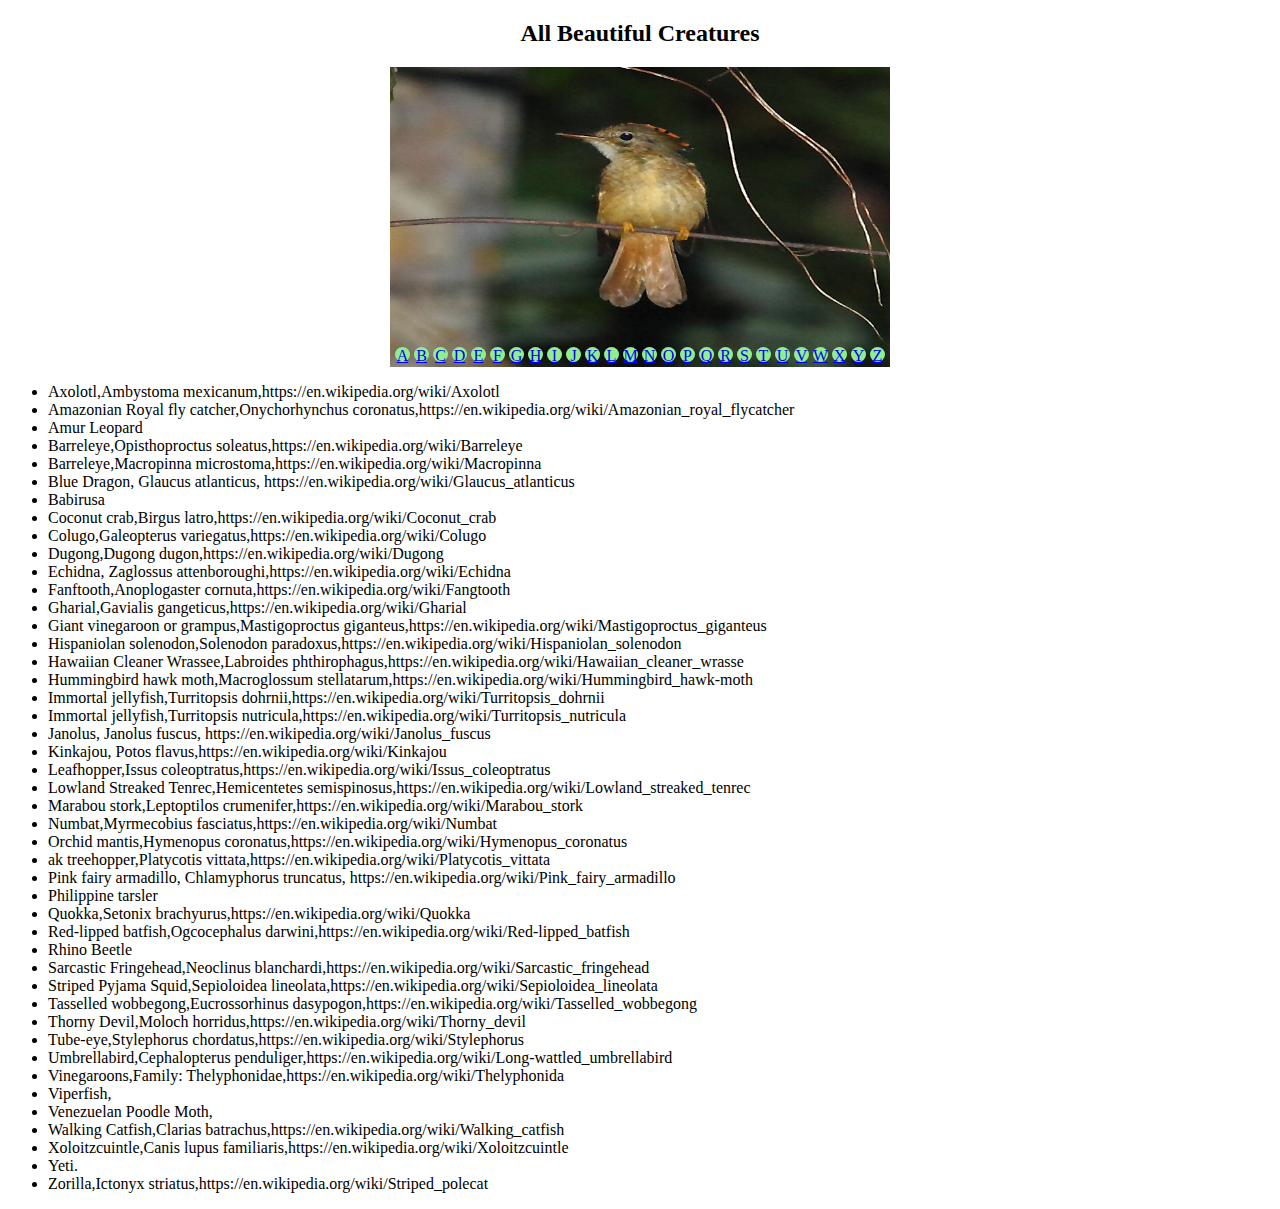
==== index.html @ 51bb32a3 "Intital kick of the can, my ABC Book." ====
<!DOCTYPE html>
<html>
  <head>
    <title>Slideshow Images</title>
    <style>
      
      .slider {
        width: 500px;
        height: 300px;
        background-color: yellow;
        margin-left: auto;
        margin-right: auto;
        margin-top: 0px;
        text-align: center;
        overflow: hidden;
      }
      .image-container {
        width: 13000px;
        background-color: pink;
        height: 300px;
        clear: both;
        position: relative;
        -webkit-transition: left 2s;
        -moz-transition: left 2s;
        -o-transition: left 2s;
        transition: left 2s;
      }
      .slide {
        float: left;
        margin: 0px;
        padding: 0px;
        position: relative;
      }
      h2 {text-align: center; }
      ul {text-align: left; }
      #slide-1:target ~ .image-container {left: 0px;}
      #slide-2:target ~ .image-container {left: -500px;}
      #slide-3:target ~ .image-container {left: -1000px;}
      #slide-4:target ~ .image-container {left: -1500px;}
      #slide-5:target ~ .image-container {left: -2000px;}
      #slide-6:target ~ .image-container {left: -2500px;}
      #slide-7:target ~ .image-container {left: -3000px;}
      #slide-8:target ~ .image-container {left: -3500px;}
      #slide-9:target ~ .image-container {left: -4000px;}
      #slide-10:target ~ .image-container {left: -4500px;}
      #slide-11:target ~ .image-container {left: -5000px;}
      #slide-12:target ~ .image-container {left: -5500px;}
      #slide-13:target ~ .image-container {left: -6000px;}
      #slide-14:target ~ .image-container {left: -6500px;}
      #slide-15:target ~ .image-container {left: -7000px;}
      #slide-16:target ~ .image-container {left: -7500px;}
      #slide-17:target ~ .image-container {left: -8000px;}
      #slide-18:target ~ .image-container {left: -8500px;}
      #slide-19:target ~ .image-container {left: -9000px;}
      #slide-20:target ~ .image-container {left: -9500px;}
      #slide-21:target ~ .image-container {left: -10000px;}
      #slide-22:target ~ .image-container {left: -10500px;}
      #slide-23:target ~ .image-container {left: -11000px;}
      #slide-24:target ~ .image-container {left: -11500px;}
      #slide-25:target ~ .image-container {left: -12000px;}
      #slide-26:target ~ .image-container {left: -12500px;}
      .buttons {
        position: relative;
        top: -20px;
      }
      .buttons a {
        display: inline-block;
        height: 15px;
        width: 15px;
        border-radius: 50px;
        background-color: lightgreen;
      }
    </style>
  </head>
  <body>
    <h2>All Beautiful Creatures</h2>
    <div class="slider">
      <span id="slide-1"></span>
      <span id="slide-2"></span>
      <span id="slide-3"></span>
      <span id="slide-4"></span>
      <span id="slide-5"></span>
      <span id="slide-6"></span>
      <span id="slide-7"></span>
      <span id="slide-8"></span>
      <span id="slide-7"></span>
      <span id="slide-8"></span>
      <span id="slide-9"></span>
      <span id="slide-10"></span>  
      <span id="slide-11"></span>  
      <span id="slide-12"></span>  
      <span id="slide-13"></span>  
      <span id="slide-14"></span>  
      <span id="slide-15"></span>  
      <span id="slide-16"></span>  
      <span id="slide-17"></span>  
      <span id="slide-18"></span>  
      <span id="slide-19"></span>  
      <span id="slide-20"></span>  
      <span id="slide-21"></span>  
      <span id="slide-22"></span>  
      <span id="slide-23"></span>  
      <span id="slide-24"></span>  
      <span id="slide-25"></span>  
      <span id="slide-26"></span>  
      <div class="image-container">
        <img src="./images/Amazonian_Royal_Flycatcher.jpeg" class="slide" width="500" height="300" />
        <img src="./images/barreleye-fish-pc-greenanswers.com_.gif" class="slide" width="500" height="300" />
        <img src="./images/Colugo.jpg" class="slide" width="500" height="300" />
        <img src="./images/Dugong_WW1221.jpg" class="slide" width="500" height="300" />
        <img src="./images/echidna-Short-beaked_echidna.jpg" class="slide" width="500" height="300" />
        <img src="./images/Fangtooth.Anoplogaster_cornuta.jpg" class="slide" width="500" height="300" />
        <img src="./images/Giant.Mastigoproctus_giganteus_0004_L.D..jpg" class="slide" width="500" height="300" />
        <img src="./images/Hummingbird_hawk_moth.jpg" class="slide" width="500" height="300" />
        <img src="./images/Immortal.Jellyfish.Turritopsis_dohrnii.jpg" class="slide" width="500" height="300" />
        <img src="./images/Janolus_capensis.jpg" class="slide" width="500" height="300" />
        <img src="./images/kinkajou.Potos_flavus_(22985770100).jpg" class="slide" width="500" height="300" />
        <img src="./images/Lowland_Streaked_Tenrec.jpg" class="slide" width="500" height="300" />
        <img src="./images/Macropinna_Microstoma.png" class="slide" width="500" height="300" />
        <img src="./images/Numbat.jpg" class="slide" width="500" height="300" />
        <img src="./images/OakTreehopper.-Platycotis_vittata.jpg" class="slide" width="500" height="300" />
        <img src="./images/PoleCat.Ictonyx_striatus.Italy.JPG" class="slide" width="500" height="300" />
        <img src="./images/quokka.jpg" class="slide" width="500" height="300" />
        <img src="./images/red-lipped-batfish.0.0.png" class="slide" width="500" height="300" />
        <img src="./images/sarcasticfringehead.png" class="slide" width="500" height="300" />
        <img src="./images/tasseled-wobbegong-shark-eucrossorhinus-dasypogon-yawning.jpg" class="slide" width="500" height="300" />
        <img src="./images/Umbrellabird.Cotingidae_-_Cephalopterus_penduliger.jpg" class="slide" width="500" height="300" />
        <img src="./images/vmoth.jpg" class="slide" width="500" height="300" />
        <img src="./images/WalkingCatfish.png" class="slide" width="500" height="300" />
        <img src="./images/Xolo.jpg" class="slide" width="500" height="300" />
        <img src="./images/Yeti.jpg" class="slide" width="500" height="300" />
        <img src="./images/Zorilla.jpg" class="slide" width="500" height="300" />
      </div>
      <div class="buttons">
        <a href="#slide-1">A</a>
        <a href="#slide-2">B</a>
        <a href="#slide-3">C</a>
        <a href="#slide-4">D</a>
        <a href="#slide-5">E</a>
        <a href="#slide-6">F</a>
        <a href="#slide-7">G</a>
        <a href="#slide-8">H</a>
        <a href="#slide-9">I</a>
        <a href="#slide-10">J</a>
        <a href="#slide-11">K</a>
        <a href="#slide-12">L</a>
        <a href="#slide-13">M</a>
        <a href="#slide-14">N</a>
        <a href="#slide-15">O</a>
        <a href="#slide-16">P</a>
        <a href="#slide-17">Q</a>
        <a href="#slide-18">R</a>
        <a href="#slide-19">S</a>
        <a href="#slide-20">T</a>
        <a href="#slide-21">U</a>
        <a href="#slide-22">V</a>
        <a href="#slide-23">W</a>
        <a href="#slide-24">X</a>
        <a href="#slide-25">Y</a>
        <a href="#slide-26">Z</a>
      </div>
    </div>
    <div class="list">
        <ul>
            <li>	Axolotl,Ambystoma mexicanum,https://en.wikipedia.org/wiki/Axolotl</li>
            <li>	Amazonian Royal fly catcher,Onychorhynchus coronatus,https://en.wikipedia.org/wiki/Amazonian_royal_flycatcher</li>
            <li>	Amur Leopard</li>
            <li>	Barreleye,Opisthoproctus soleatus,https://en.wikipedia.org/wiki/Barreleye</li>
            <li>	Barreleye,Macropinna microstoma,https://en.wikipedia.org/wiki/Macropinna</li>
            <li>	Blue Dragon, Glaucus atlanticus, https://en.wikipedia.org/wiki/Glaucus_atlanticus</li>
            <li>	Babirusa</li>
            <li>	Coconut crab,Birgus latro,https://en.wikipedia.org/wiki/Coconut_crab</li>
            <li>	Colugo,Galeopterus variegatus,https://en.wikipedia.org/wiki/Colugo</li>
            <li>	Dugong,Dugong dugon,https://en.wikipedia.org/wiki/Dugong</li>
            <li>	Echidna, Zaglossus attenboroughi,https://en.wikipedia.org/wiki/Echidna</li>
            <li>	Fanftooth,Anoplogaster cornuta,https://en.wikipedia.org/wiki/Fangtooth</li>
            <li>	Gharial,Gavialis gangeticus,https://en.wikipedia.org/wiki/Gharial</li>
            <li>	Giant vinegaroon or grampus,Mastigoproctus giganteus,https://en.wikipedia.org/wiki/Mastigoproctus_giganteus</li>
            <li>	Hispaniolan solenodon,Solenodon paradoxus,https://en.wikipedia.org/wiki/Hispaniolan_solenodon</li>
            <li>	Hawaiian Cleaner Wrassee,Labroides phthirophagus,https://en.wikipedia.org/wiki/Hawaiian_cleaner_wrasse</li>
            <li>	Hummingbird hawk moth,Macroglossum stellatarum,https://en.wikipedia.org/wiki/Hummingbird_hawk-moth</li>
            <li>	Immortal jellyfish,Turritopsis dohrnii,https://en.wikipedia.org/wiki/Turritopsis_dohrnii</li>
            <li>	Immortal jellyfish,Turritopsis nutricula,https://en.wikipedia.org/wiki/Turritopsis_nutricula</li>
            <li>	Janolus, Janolus fuscus, https://en.wikipedia.org/wiki/Janolus_fuscus</li>
            <li>	Kinkajou, Potos flavus,https://en.wikipedia.org/wiki/Kinkajou</li>
            <li>	Leafhopper,Issus coleoptratus,https://en.wikipedia.org/wiki/Issus_coleoptratus</li>
            <li>	Lowland Streaked Tenrec,Hemicentetes semispinosus,https://en.wikipedia.org/wiki/Lowland_streaked_tenrec</li>
            <li>	Marabou stork,Leptoptilos crumenifer,https://en.wikipedia.org/wiki/Marabou_stork</li>
            <li>	Numbat,Myrmecobius fasciatus,https://en.wikipedia.org/wiki/Numbat</li>
            <li>	Orchid mantis,Hymenopus coronatus,https://en.wikipedia.org/wiki/Hymenopus_coronatus</li>
            <li>	ak treehopper,Platycotis vittata,https://en.wikipedia.org/wiki/Platycotis_vittata</li>
            <li>	Pink fairy armadillo, Chlamyphorus truncatus, https://en.wikipedia.org/wiki/Pink_fairy_armadillo</li>
            <li>	Philippine tarsler</li>
            <li>	Quokka,Setonix brachyurus,https://en.wikipedia.org/wiki/Quokka</li>
            <li>	Red-lipped batfish,Ogcocephalus darwini,https://en.wikipedia.org/wiki/Red-lipped_batfish</li>
            <li>	Rhino Beetle</li>
            <li>	Sarcastic Fringehead,Neoclinus blanchardi,https://en.wikipedia.org/wiki/Sarcastic_fringehead</li>
            <li>	Striped Pyjama Squid,Sepioloidea lineolata,https://en.wikipedia.org/wiki/Sepioloidea_lineolata</li>
            <li>	Tasselled wobbegong,Eucrossorhinus dasypogon,https://en.wikipedia.org/wiki/Tasselled_wobbegong</li>
            <li>	Thorny Devil,Moloch horridus,https://en.wikipedia.org/wiki/Thorny_devil</li>
            <li>	Tube-eye,Stylephorus chordatus,https://en.wikipedia.org/wiki/Stylephorus</li>
            <li>	Umbrellabird,Cephalopterus penduliger,https://en.wikipedia.org/wiki/Long-wattled_umbrellabird</li>
            <li>	Vinegaroons,Family: Thelyphonidae,https://en.wikipedia.org/wiki/Thelyphonida</li>
            <li>	Viperfish,</li>
            <li>	Venezuelan Poodle Moth,</li>
            <li>	Walking Catfish,Clarias batrachus,https://en.wikipedia.org/wiki/Walking_catfish</li>
            <li>	Xoloitzcuintle,Canis lupus familiaris,https://en.wikipedia.org/wiki/Xoloitzcuintle</li>
            <li>	Yeti.	</li>
            <li>	Zorilla,Ictonyx striatus,https://en.wikipedia.org/wiki/Striped_polecat </li>          
        </ul>

    </div>
  </body>
</html>
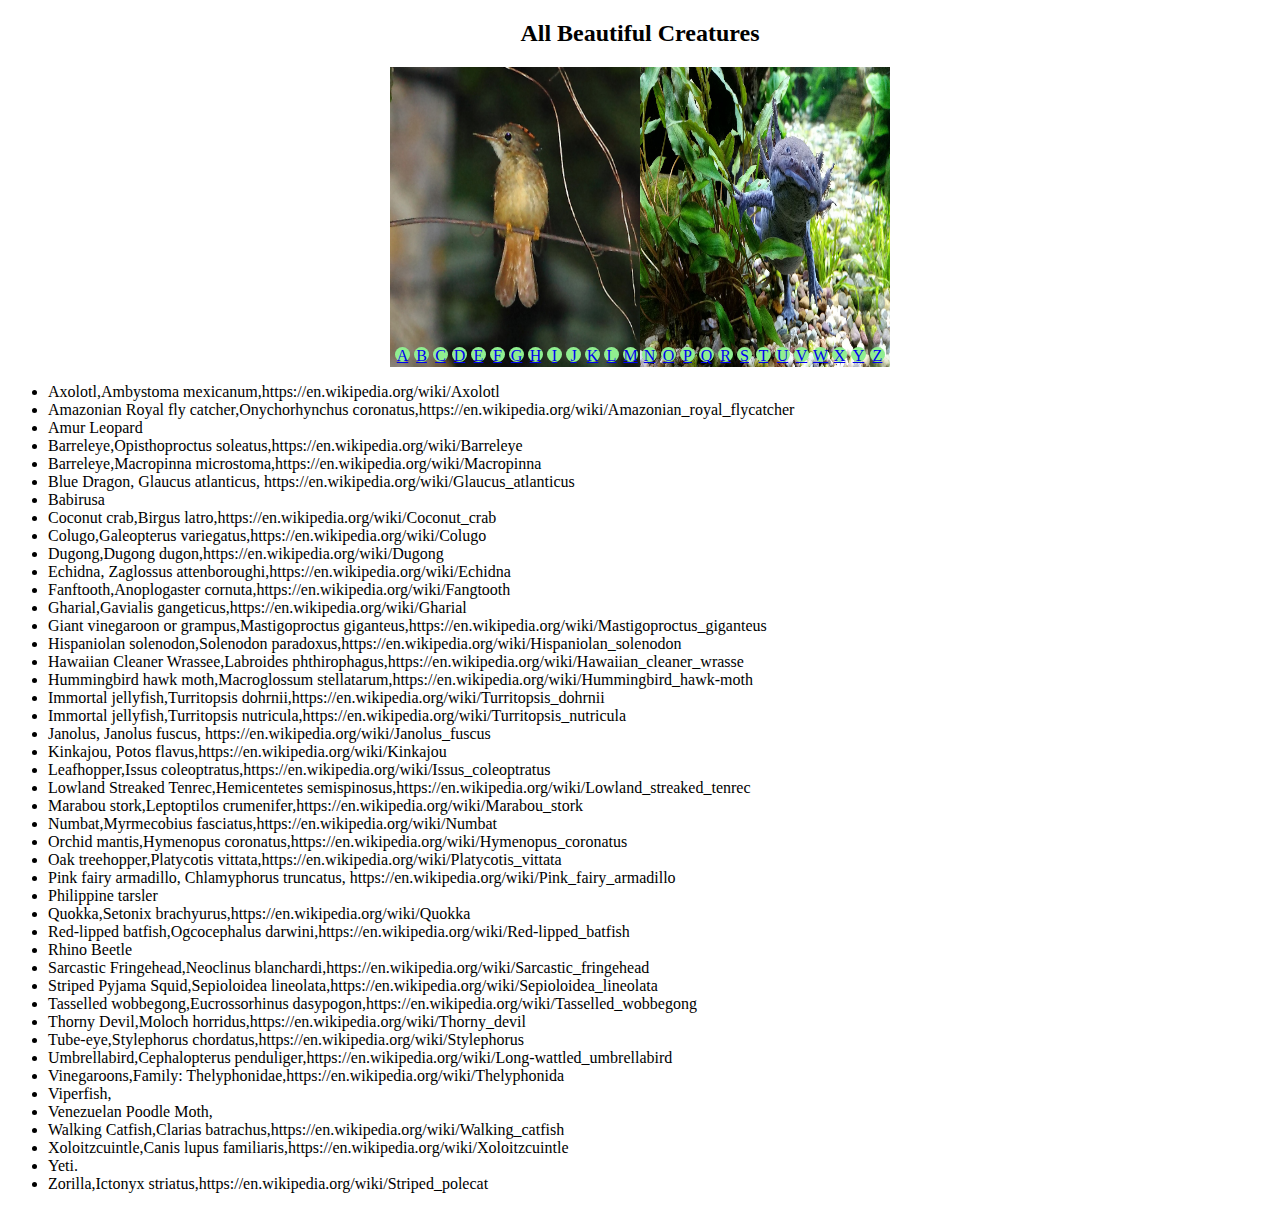
==== commit 6708e3e4: "Added more animal images." ====
--- a/index.html
+++ b/index.html
@@ -34,6 +34,7 @@
       h2 {text-align: center; }
       ul {text-align: left; }
       #slide-1:target ~ .image-container {left: 0px;}
+      #slide-1a:target ~ .image-container {left: 250px;}
       #slide-2:target ~ .image-container {left: -500px;}
       #slide-3:target ~ .image-container {left: -1000px;}
       #slide-4:target ~ .image-container {left: -1500px;}
@@ -76,6 +77,7 @@
     <h2>All Beautiful Creatures</h2>
     <div class="slider">
       <span id="slide-1"></span>
+      <!-- <span id="slide-1a"></span> -->
       <span id="slide-2"></span>
       <span id="slide-3"></span>
       <span id="slide-4"></span>
@@ -104,9 +106,12 @@
       <span id="slide-25"></span>  
       <span id="slide-26"></span>  
       <div class="image-container">
-        <img src="./images/Amazonian_Royal_Flycatcher.jpeg" class="slide" width="500" height="300" />
-        <img src="./images/barreleye-fish-pc-greenanswers.com_.gif" class="slide" width="500" height="300" />
-        <img src="./images/Colugo.jpg" class="slide" width="500" height="300" />
+        <img src="./images/Amazonian_Royal_Flycatcher.jpeg" class="slide" width="250" height="300" />
+        <img src="./images/Axolotl.jpg" class="slide" width="250" height="300" />
+        <img src="./images/barreleye-fish-pc-greenanswers.com_.gif" class="slide" width="250" height="300" />
+        <img src="./images/blue-dragon--glaucus-atlanticus.png" class="slide" width="250" height="300" />
+        <img src="./images/Colugo.jpg" class="slide" width="250" height="300" />
+        <img src="./images/coconut-crab.jpg" class="slide" width="250" height="300" />
         <img src="./images/Dugong_WW1221.jpg" class="slide" width="500" height="300" />
         <img src="./images/echidna-Short-beaked_echidna.jpg" class="slide" width="500" height="300" />
         <img src="./images/Fangtooth.Anoplogaster_cornuta.jpg" class="slide" width="500" height="300" />
@@ -119,7 +124,8 @@
         <img src="./images/Macropinna_Microstoma.png" class="slide" width="500" height="300" />
         <img src="./images/Numbat.jpg" class="slide" width="500" height="300" />
         <img src="./images/OakTreehopper.-Platycotis_vittata.jpg" class="slide" width="500" height="300" />
-        <img src="./images/PoleCat.Ictonyx_striatus.Italy.JPG" class="slide" width="500" height="300" />
+        <img src="./images/Pink_Fairy_Armadillo_(Chlamyphorus_truncatus).jpg" class="slide" width="250" height="300" />
+        <img src="./images/PoleCat.Ictonyx_striatus.Italy.JPG" class="slide" width="250" height="300" />
         <img src="./images/quokka.jpg" class="slide" width="500" height="300" />
         <img src="./images/red-lipped-batfish.0.0.png" class="slide" width="500" height="300" />
         <img src="./images/sarcasticfringehead.png" class="slide" width="500" height="300" />
@@ -188,7 +194,7 @@
             <li>	Marabou stork,Leptoptilos crumenifer,https://en.wikipedia.org/wiki/Marabou_stork</li>
             <li>	Numbat,Myrmecobius fasciatus,https://en.wikipedia.org/wiki/Numbat</li>
             <li>	Orchid mantis,Hymenopus coronatus,https://en.wikipedia.org/wiki/Hymenopus_coronatus</li>
-            <li>	ak treehopper,Platycotis vittata,https://en.wikipedia.org/wiki/Platycotis_vittata</li>
+            <li>	Oak treehopper,Platycotis vittata,https://en.wikipedia.org/wiki/Platycotis_vittata</li>
             <li>	Pink fairy armadillo, Chlamyphorus truncatus, https://en.wikipedia.org/wiki/Pink_fairy_armadillo</li>
             <li>	Philippine tarsler</li>
             <li>	Quokka,Setonix brachyurus,https://en.wikipedia.org/wiki/Quokka</li>
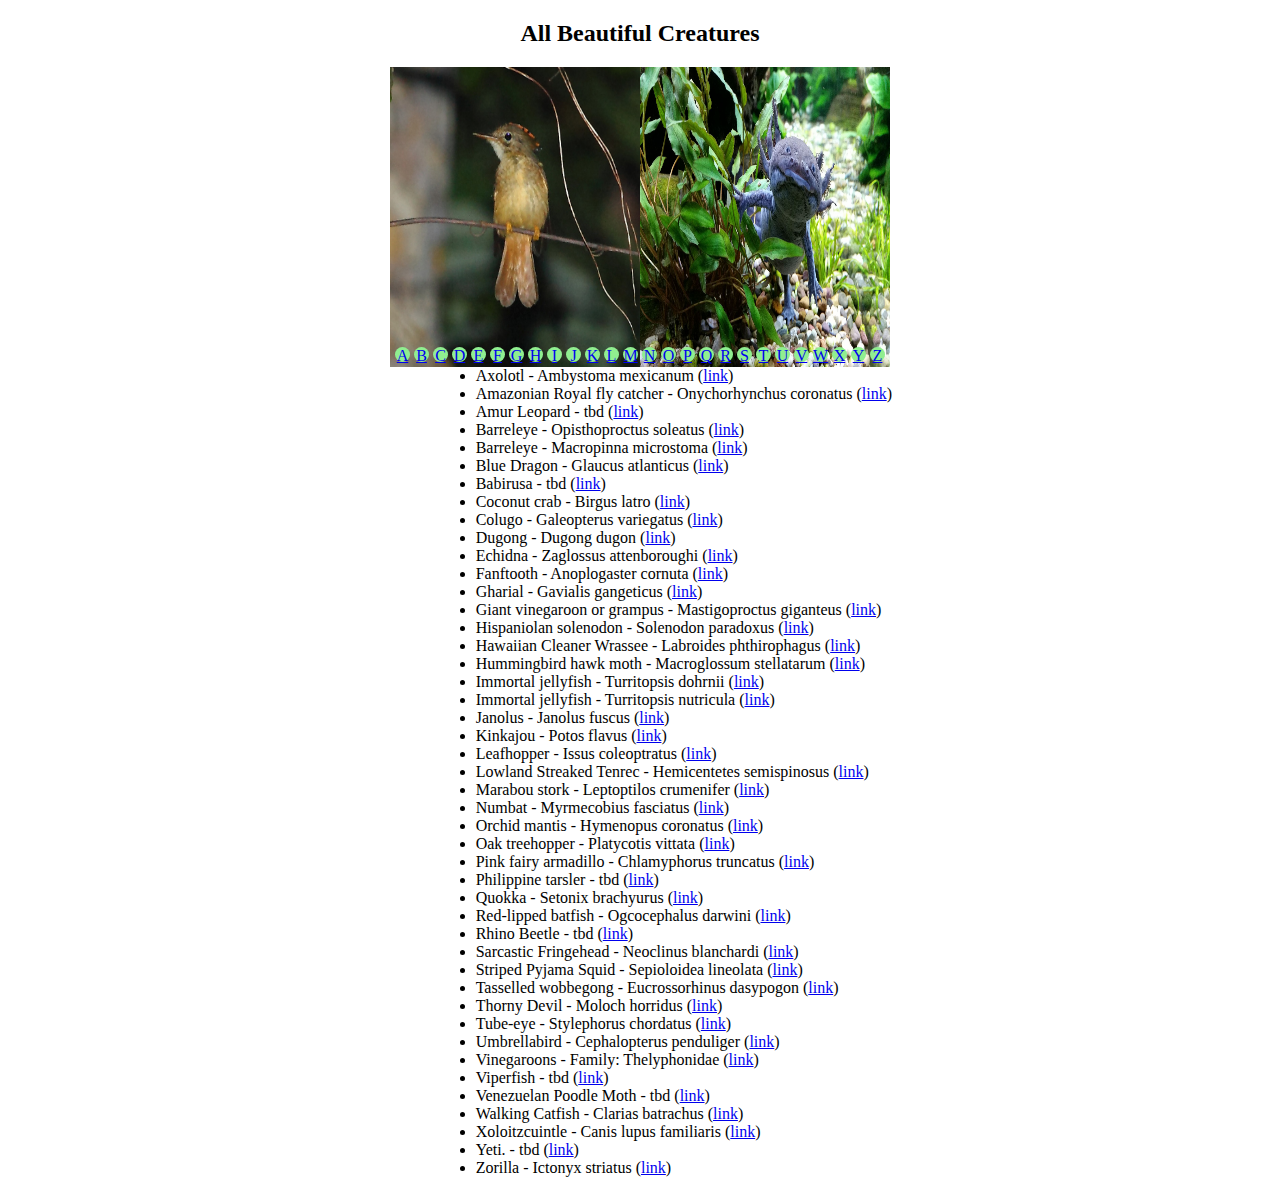
==== commit 8d7d9b2c: "Changed styling a bit." ====
--- a/index.html
+++ b/index.html
@@ -2,82 +2,12 @@
 <html>
   <head>
     <title>Slideshow Images</title>
-    <style>
-      
-      .slider {
-        width: 500px;
-        height: 300px;
-        background-color: yellow;
-        margin-left: auto;
-        margin-right: auto;
-        margin-top: 0px;
-        text-align: center;
-        overflow: hidden;
-      }
-      .image-container {
-        width: 13000px;
-        background-color: pink;
-        height: 300px;
-        clear: both;
-        position: relative;
-        -webkit-transition: left 2s;
-        -moz-transition: left 2s;
-        -o-transition: left 2s;
-        transition: left 2s;
-      }
-      .slide {
-        float: left;
-        margin: 0px;
-        padding: 0px;
-        position: relative;
-      }
-      h2 {text-align: center; }
-      ul {text-align: left; }
-      #slide-1:target ~ .image-container {left: 0px;}
-      #slide-1a:target ~ .image-container {left: 250px;}
-      #slide-2:target ~ .image-container {left: -500px;}
-      #slide-3:target ~ .image-container {left: -1000px;}
-      #slide-4:target ~ .image-container {left: -1500px;}
-      #slide-5:target ~ .image-container {left: -2000px;}
-      #slide-6:target ~ .image-container {left: -2500px;}
-      #slide-7:target ~ .image-container {left: -3000px;}
-      #slide-8:target ~ .image-container {left: -3500px;}
-      #slide-9:target ~ .image-container {left: -4000px;}
-      #slide-10:target ~ .image-container {left: -4500px;}
-      #slide-11:target ~ .image-container {left: -5000px;}
-      #slide-12:target ~ .image-container {left: -5500px;}
-      #slide-13:target ~ .image-container {left: -6000px;}
-      #slide-14:target ~ .image-container {left: -6500px;}
-      #slide-15:target ~ .image-container {left: -7000px;}
-      #slide-16:target ~ .image-container {left: -7500px;}
-      #slide-17:target ~ .image-container {left: -8000px;}
-      #slide-18:target ~ .image-container {left: -8500px;}
-      #slide-19:target ~ .image-container {left: -9000px;}
-      #slide-20:target ~ .image-container {left: -9500px;}
-      #slide-21:target ~ .image-container {left: -10000px;}
-      #slide-22:target ~ .image-container {left: -10500px;}
-      #slide-23:target ~ .image-container {left: -11000px;}
-      #slide-24:target ~ .image-container {left: -11500px;}
-      #slide-25:target ~ .image-container {left: -12000px;}
-      #slide-26:target ~ .image-container {left: -12500px;}
-      .buttons {
-        position: relative;
-        top: -20px;
-      }
-      .buttons a {
-        display: inline-block;
-        height: 15px;
-        width: 15px;
-        border-radius: 50px;
-        background-color: lightgreen;
-      }
-    </style>
+    <link rel="stylesheet" type="text/css" href="styles.css" />
   </head>
   <body>
     <h2>All Beautiful Creatures</h2>
     <div class="slider">
       <span id="slide-1"></span>
-      <!-- <span id="slide-1a"></span> -->
       <span id="slide-2"></span>
       <span id="slide-3"></span>
       <span id="slide-4"></span>
@@ -166,55 +96,56 @@
         <a href="#slide-26">Z</a>
       </div>
     </div>
-    <div class="list">
-        <ul>
-            <li>	Axolotl,Ambystoma mexicanum,https://en.wikipedia.org/wiki/Axolotl</li>
-            <li>	Amazonian Royal fly catcher,Onychorhynchus coronatus,https://en.wikipedia.org/wiki/Amazonian_royal_flycatcher</li>
-            <li>	Amur Leopard</li>
-            <li>	Barreleye,Opisthoproctus soleatus,https://en.wikipedia.org/wiki/Barreleye</li>
-            <li>	Barreleye,Macropinna microstoma,https://en.wikipedia.org/wiki/Macropinna</li>
-            <li>	Blue Dragon, Glaucus atlanticus, https://en.wikipedia.org/wiki/Glaucus_atlanticus</li>
-            <li>	Babirusa</li>
-            <li>	Coconut crab,Birgus latro,https://en.wikipedia.org/wiki/Coconut_crab</li>
-            <li>	Colugo,Galeopterus variegatus,https://en.wikipedia.org/wiki/Colugo</li>
-            <li>	Dugong,Dugong dugon,https://en.wikipedia.org/wiki/Dugong</li>
-            <li>	Echidna, Zaglossus attenboroughi,https://en.wikipedia.org/wiki/Echidna</li>
-            <li>	Fanftooth,Anoplogaster cornuta,https://en.wikipedia.org/wiki/Fangtooth</li>
-            <li>	Gharial,Gavialis gangeticus,https://en.wikipedia.org/wiki/Gharial</li>
-            <li>	Giant vinegaroon or grampus,Mastigoproctus giganteus,https://en.wikipedia.org/wiki/Mastigoproctus_giganteus</li>
-            <li>	Hispaniolan solenodon,Solenodon paradoxus,https://en.wikipedia.org/wiki/Hispaniolan_solenodon</li>
-            <li>	Hawaiian Cleaner Wrassee,Labroides phthirophagus,https://en.wikipedia.org/wiki/Hawaiian_cleaner_wrasse</li>
-            <li>	Hummingbird hawk moth,Macroglossum stellatarum,https://en.wikipedia.org/wiki/Hummingbird_hawk-moth</li>
-            <li>	Immortal jellyfish,Turritopsis dohrnii,https://en.wikipedia.org/wiki/Turritopsis_dohrnii</li>
-            <li>	Immortal jellyfish,Turritopsis nutricula,https://en.wikipedia.org/wiki/Turritopsis_nutricula</li>
-            <li>	Janolus, Janolus fuscus, https://en.wikipedia.org/wiki/Janolus_fuscus</li>
-            <li>	Kinkajou, Potos flavus,https://en.wikipedia.org/wiki/Kinkajou</li>
-            <li>	Leafhopper,Issus coleoptratus,https://en.wikipedia.org/wiki/Issus_coleoptratus</li>
-            <li>	Lowland Streaked Tenrec,Hemicentetes semispinosus,https://en.wikipedia.org/wiki/Lowland_streaked_tenrec</li>
-            <li>	Marabou stork,Leptoptilos crumenifer,https://en.wikipedia.org/wiki/Marabou_stork</li>
-            <li>	Numbat,Myrmecobius fasciatus,https://en.wikipedia.org/wiki/Numbat</li>
-            <li>	Orchid mantis,Hymenopus coronatus,https://en.wikipedia.org/wiki/Hymenopus_coronatus</li>
-            <li>	Oak treehopper,Platycotis vittata,https://en.wikipedia.org/wiki/Platycotis_vittata</li>
-            <li>	Pink fairy armadillo, Chlamyphorus truncatus, https://en.wikipedia.org/wiki/Pink_fairy_armadillo</li>
-            <li>	Philippine tarsler</li>
-            <li>	Quokka,Setonix brachyurus,https://en.wikipedia.org/wiki/Quokka</li>
-            <li>	Red-lipped batfish,Ogcocephalus darwini,https://en.wikipedia.org/wiki/Red-lipped_batfish</li>
-            <li>	Rhino Beetle</li>
-            <li>	Sarcastic Fringehead,Neoclinus blanchardi,https://en.wikipedia.org/wiki/Sarcastic_fringehead</li>
-            <li>	Striped Pyjama Squid,Sepioloidea lineolata,https://en.wikipedia.org/wiki/Sepioloidea_lineolata</li>
-            <li>	Tasselled wobbegong,Eucrossorhinus dasypogon,https://en.wikipedia.org/wiki/Tasselled_wobbegong</li>
-            <li>	Thorny Devil,Moloch horridus,https://en.wikipedia.org/wiki/Thorny_devil</li>
-            <li>	Tube-eye,Stylephorus chordatus,https://en.wikipedia.org/wiki/Stylephorus</li>
-            <li>	Umbrellabird,Cephalopterus penduliger,https://en.wikipedia.org/wiki/Long-wattled_umbrellabird</li>
-            <li>	Vinegaroons,Family: Thelyphonidae,https://en.wikipedia.org/wiki/Thelyphonida</li>
-            <li>	Viperfish,</li>
-            <li>	Venezuelan Poodle Moth,</li>
-            <li>	Walking Catfish,Clarias batrachus,https://en.wikipedia.org/wiki/Walking_catfish</li>
-            <li>	Xoloitzcuintle,Canis lupus familiaris,https://en.wikipedia.org/wiki/Xoloitzcuintle</li>
-            <li>	Yeti.	</li>
-            <li>	Zorilla,Ictonyx striatus,https://en.wikipedia.org/wiki/Striped_polecat </li>          
-        </ul>
-
-    </div>
+    <div class="row">
+        <div id="columnLeft"> </div>
+        <div id="columnMiddle">
+            <li>Axolotl - Ambystoma mexicanum (<a href="https://en.wikipedia.org/wiki/Axolotl">link</a>)</li>
+            <li>Amazonian Royal fly catcher - Onychorhynchus coronatus (<a href="https://en.wikipedia.org/wiki/Amazonian_royal_flycatcher">link</a>)</li>
+            <li>Amur Leopard - tbd (<a href="#">link</a>)</li>
+            <li>Barreleye - Opisthoproctus soleatus (<a href="https://en.wikipedia.org/wiki/Barreleye">link</a>)</li>
+            <li>Barreleye - Macropinna microstoma (<a href="https://en.wikipedia.org/wiki/Macropinna">link</a>)</li>
+            <li>Blue Dragon -  Glaucus atlanticus (<a href=" https://en.wikipedia.org/wiki/Glaucus_atlanticus">link</a>)</li>
+            <li>Babirusa - tbd (<a href="#">link</a>)</li>
+            <li>Coconut crab - Birgus latro (<a href="https://en.wikipedia.org/wiki/Coconut_crab">link</a>)</li>
+            <li>Colugo - Galeopterus variegatus (<a href="https://en.wikipedia.org/wiki/Colugo">link</a>)</li>
+            <li>Dugong - Dugong dugon (<a href="https://en.wikipedia.org/wiki/Dugong">link</a>)</li>
+            <li>Echidna - Zaglossus attenboroughi (<a href="https://en.wikipedia.org/wiki/Echidna">link</a>)</li>
+            <li>Fanftooth - Anoplogaster cornuta (<a href="https://en.wikipedia.org/wiki/Fangtooth">link</a>)</li>
+            <li>Gharial - Gavialis gangeticus (<a href="https://en.wikipedia.org/wiki/Gharial">link</a>)</li>
+            <li>Giant vinegaroon or grampus - Mastigoproctus giganteus (<a href="https://en.wikipedia.org/wiki/Mastigoproctus_giganteus">link</a>)</li>
+            <li>Hispaniolan solenodon - Solenodon paradoxus (<a href="https://en.wikipedia.org/wiki/Hispaniolan_solenodon">link</a>)</li>
+            <li>Hawaiian Cleaner Wrassee - Labroides phthirophagus (<a href="https://en.wikipedia.org/wiki/Hawaiian_cleaner_wrasse">link</a>)</li>
+            <li>Hummingbird hawk moth - Macroglossum stellatarum (<a href="https://en.wikipedia.org/wiki/Hummingbird_hawk-moth">link</a>)</li>
+            <li>Immortal jellyfish - Turritopsis dohrnii (<a href="https://en.wikipedia.org/wiki/Turritopsis_dohrnii">link</a>)</li>
+            <li>Immortal jellyfish - Turritopsis nutricula (<a href="https://en.wikipedia.org/wiki/Turritopsis_nutricula">link</a>)</li>
+            <li>Janolus -  Janolus fuscus (<a href="https://en.wikipedia.org/wiki/Janolus_fuscus">link</a>)</li>
+            <li>Kinkajou -  Potos flavus (<a href="https://en.wikipedia.org/wiki/Kinkajou">link</a>)</li>
+            <li>Leafhopper - Issus coleoptratus (<a href="https://en.wikipedia.org/wiki/Issus_coleoptratus">link</a>)</li>
+            <li>Lowland Streaked Tenrec - Hemicentetes semispinosus (<a href="https://en.wikipedia.org/wiki/Lowland_streaked_tenrec">link</a>)</li>
+            <li>Marabou stork - Leptoptilos crumenifer (<a href="https://en.wikipedia.org/wiki/Marabou_stork">link</a>)</li>
+            <li>Numbat - Myrmecobius fasciatus (<a href="https://en.wikipedia.org/wiki/Numbat">link</a>)</li>
+            <li>Orchid mantis - Hymenopus coronatus (<a href="https://en.wikipedia.org/wiki/Hymenopus_coronatus">link</a>)</li>
+            <li>Oak treehopper - Platycotis vittata (<a href="https://en.wikipedia.org/wiki/Platycotis_vittata">link</a>)</li>
+            <li>Pink fairy armadillo - Chlamyphorus truncatus (<a href="https://en.wikipedia.org/wiki/Pink_fairy_armadillo">link</a>)</li>
+            <li>Philippine tarsler - tbd (<a href="#">link</a>)</li>
+            <li>Quokka - Setonix brachyurus (<a href="https://en.wikipedia.org/wiki/Quokka">link</a>)</li>
+            <li>Red-lipped batfish - Ogcocephalus darwini (<a href="https://en.wikipedia.org/wiki/Red-lipped_batfish">link</a>)</li>
+            <li>Rhino Beetle - tbd (<a href="#">link</a>)</li>
+            <li>Sarcastic Fringehead - Neoclinus blanchardi (<a href="https://en.wikipedia.org/wiki/Sarcastic_fringehead">link</a>)</li>
+            <li>Striped Pyjama Squid - Sepioloidea lineolata (<a href="https://en.wikipedia.org/wiki/Sepioloidea_lineolata">link</a>)</li>
+            <li>Tasselled wobbegong - Eucrossorhinus dasypogon (<a href="https://en.wikipedia.org/wiki/Tasselled_wobbegong">link</a>)</li>
+            <li>Thorny Devil - Moloch horridus (<a href="https://en.wikipedia.org/wiki/Thorny_devil">link</a>)</li>
+            <li>Tube-eye - Stylephorus chordatus (<a href="https://en.wikipedia.org/wiki/Stylephorus">link</a>)</li>
+            <li>Umbrellabird - Cephalopterus penduliger (<a href="https://en.wikipedia.org/wiki/Long-wattled_umbrellabird">link</a>)</li>
+            <li>Vinegaroons - Family: Thelyphonidae (<a href="https://en.wikipedia.org/wiki/Thelyphonida">link</a>)</li>
+            <li>Viperfish - tbd (<a href="#">link</a>)</li>
+            <li>Venezuelan Poodle Moth - tbd (<a href="#">link</a>)</li>
+            <li>Walking Catfish - Clarias batrachus (<a href="https://en.wikipedia.org/wiki/Walking_catfish">link</a>)</li>
+            <li>Xoloitzcuintle - Canis lupus familiaris (<a href="https://en.wikipedia.org/wiki/Xoloitzcuintle">link</a>)</li>
+            <li>Yeti. - tbd (<a href="#">link</a>)</li>
+            <li>Zorilla - Ictonyx striatus (<a href="https://en.wikipedia.org/wiki/Striped_polecat </br>     ">link</a>)</li>
+        </div>
+        <div id="columnRight"> </div>
+      </div>
   </body>
 </html>--- a/styles.css
+++ b/styles.css
@@ -0,0 +1,101 @@
+/*  styles */
+h2 {text-align: center; }
+ul {text-align: left; }
+.column {
+    float: left;
+    width: 33.33%;
+}
+
+
+#columnLeft {
+    width: 37%;
+    float:left;
+    background: white;
+    padding-bottom: 1em;
+    text-align: justify;
+}
+#columnMiddle {
+    width:50%;
+    float:left;
+    background: white;
+    padding-bottom: 1em;
+}
+#columnRight {
+    width: 13%;
+    float: left;
+    background: white;
+    padding-bottom: 1em;
+}
+
+.list {
+
+}
+
+.slider {
+    width: 500px;
+    height: 300px;
+    background-color: yellow;
+    margin-left: auto;
+    margin-right: auto;
+    margin-top: 0px;
+    text-align: center;
+    overflow: hidden;
+}
+.image-container {
+    width: 13000px;
+    background-color: pink;
+    height: 300px;
+    clear: both;
+    position: relative;
+    -webkit-transition: left 2s;
+    -moz-transition: left 2s;
+    -o-transition: left 2s;
+    transition: left 2s;
+}
+.slide {
+    float: left;
+    margin: 0px;
+    padding: 0px;
+    position: relative;
+}
+.buttons {
+    position: relative;
+    top: -20px;
+}
+.buttons a {
+    display: inline-block;
+    height: 15px;
+    width: 15px;
+    border-radius: 50px;
+    background-color: lightgreen;
+}
+
+#slide-1:target ~ .image-container {left: 0px;}
+#slide-1a:target ~ .image-container {left: 250px;}
+#slide-2:target ~ .image-container {left: -500px;}
+#slide-3:target ~ .image-container {left: -1000px;}
+#slide-4:target ~ .image-container {left: -1500px;}
+#slide-5:target ~ .image-container {left: -2000px;}
+#slide-6:target ~ .image-container {left: -2500px;}
+#slide-7:target ~ .image-container {left: -3000px;}
+#slide-8:target ~ .image-container {left: -3500px;}
+#slide-9:target ~ .image-container {left: -4000px;}
+#slide-10:target ~ .image-container {left: -4500px;}
+#slide-11:target ~ .image-container {left: -5000px;}
+#slide-12:target ~ .image-container {left: -5500px;}
+#slide-13:target ~ .image-container {left: -6000px;}
+#slide-14:target ~ .image-container {left: -6500px;}
+#slide-15:target ~ .image-container {left: -7000px;}
+#slide-16:target ~ .image-container {left: -7500px;}
+#slide-17:target ~ .image-container {left: -8000px;}
+#slide-18:target ~ .image-container {left: -8500px;}
+#slide-19:target ~ .image-container {left: -9000px;}
+#slide-20:target ~ .image-container {left: -9500px;}
+#slide-21:target ~ .image-container {left: -10000px;}
+#slide-22:target ~ .image-container {left: -10500px;}
+#slide-23:target ~ .image-container {left: -11000px;}
+#slide-24:target ~ .image-container {left: -11500px;}
+#slide-25:target ~ .image-container {left: -12000px;}
+#slide-26:target ~ .image-container {left: -12500px;}
+
+
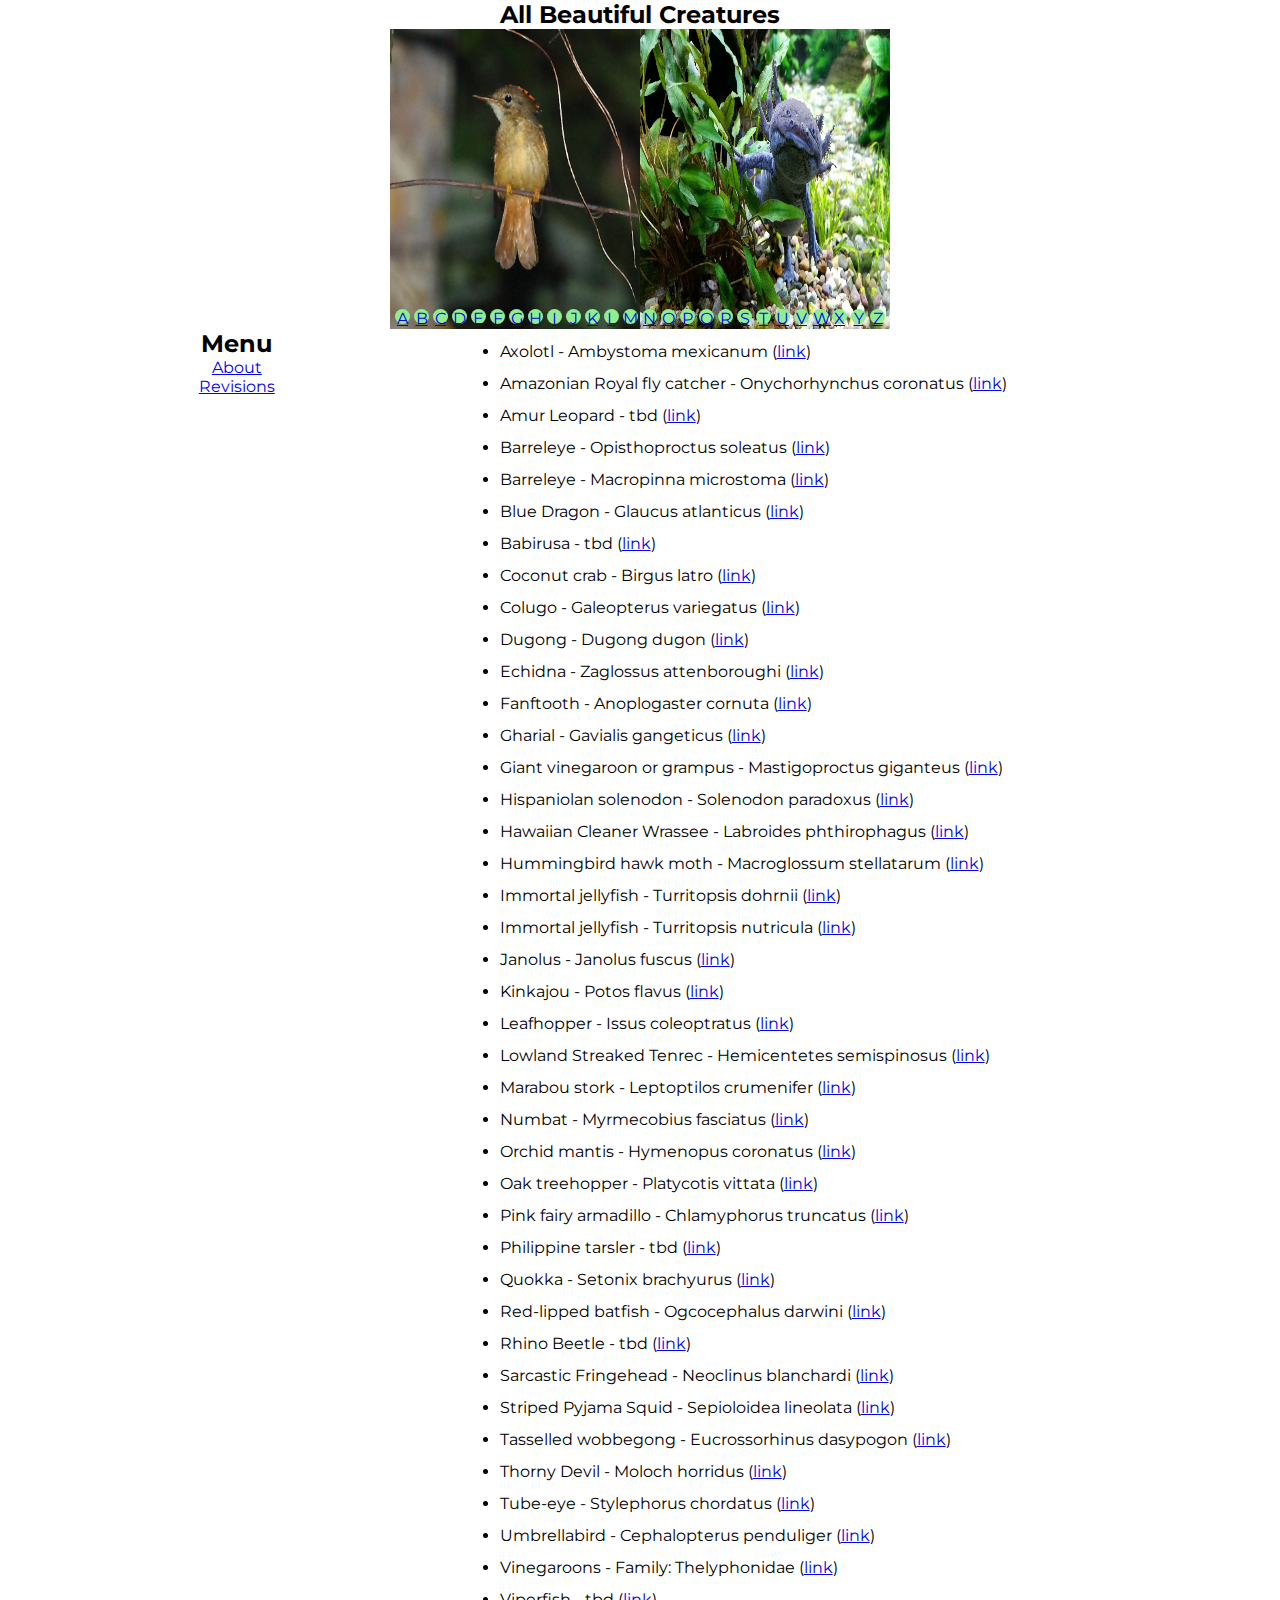
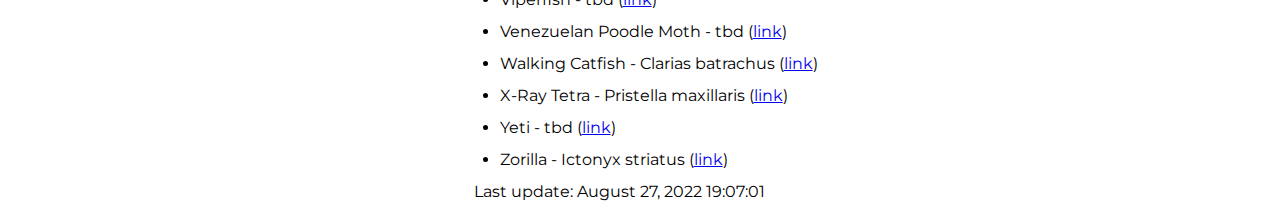
==== commit 732f1946: "Updated X, styling tweak, more info." ====
--- a/index.html
+++ b/index.html
@@ -63,7 +63,7 @@
         <img src="./images/Umbrellabird.Cotingidae_-_Cephalopterus_penduliger.jpg" class="slide" width="500" height="300" />
         <img src="./images/vmoth.jpg" class="slide" width="500" height="300" />
         <img src="./images/WalkingCatfish.png" class="slide" width="500" height="300" />
-        <img src="./images/Xolo.jpg" class="slide" width="500" height="300" />
+        <img src="./images/x-ray_tetra.jpg" class="slide" width="500" height="300" />
         <img src="./images/Yeti.jpg" class="slide" width="500" height="300" />
         <img src="./images/Zorilla.jpg" class="slide" width="500" height="300" />
       </div>
@@ -97,55 +97,66 @@
       </div>
     </div>
     <div class="row">
-        <div id="columnLeft"> </div>
-        <div id="columnMiddle">
-            <li>Axolotl - Ambystoma mexicanum (<a href="https://en.wikipedia.org/wiki/Axolotl">link</a>)</li>
-            <li>Amazonian Royal fly catcher - Onychorhynchus coronatus (<a href="https://en.wikipedia.org/wiki/Amazonian_royal_flycatcher">link</a>)</li>
-            <li>Amur Leopard - tbd (<a href="#">link</a>)</li>
-            <li>Barreleye - Opisthoproctus soleatus (<a href="https://en.wikipedia.org/wiki/Barreleye">link</a>)</li>
-            <li>Barreleye - Macropinna microstoma (<a href="https://en.wikipedia.org/wiki/Macropinna">link</a>)</li>
-            <li>Blue Dragon -  Glaucus atlanticus (<a href=" https://en.wikipedia.org/wiki/Glaucus_atlanticus">link</a>)</li>
-            <li>Babirusa - tbd (<a href="#">link</a>)</li>
-            <li>Coconut crab - Birgus latro (<a href="https://en.wikipedia.org/wiki/Coconut_crab">link</a>)</li>
-            <li>Colugo - Galeopterus variegatus (<a href="https://en.wikipedia.org/wiki/Colugo">link</a>)</li>
-            <li>Dugong - Dugong dugon (<a href="https://en.wikipedia.org/wiki/Dugong">link</a>)</li>
-            <li>Echidna - Zaglossus attenboroughi (<a href="https://en.wikipedia.org/wiki/Echidna">link</a>)</li>
-            <li>Fanftooth - Anoplogaster cornuta (<a href="https://en.wikipedia.org/wiki/Fangtooth">link</a>)</li>
-            <li>Gharial - Gavialis gangeticus (<a href="https://en.wikipedia.org/wiki/Gharial">link</a>)</li>
-            <li>Giant vinegaroon or grampus - Mastigoproctus giganteus (<a href="https://en.wikipedia.org/wiki/Mastigoproctus_giganteus">link</a>)</li>
-            <li>Hispaniolan solenodon - Solenodon paradoxus (<a href="https://en.wikipedia.org/wiki/Hispaniolan_solenodon">link</a>)</li>
-            <li>Hawaiian Cleaner Wrassee - Labroides phthirophagus (<a href="https://en.wikipedia.org/wiki/Hawaiian_cleaner_wrasse">link</a>)</li>
-            <li>Hummingbird hawk moth - Macroglossum stellatarum (<a href="https://en.wikipedia.org/wiki/Hummingbird_hawk-moth">link</a>)</li>
-            <li>Immortal jellyfish - Turritopsis dohrnii (<a href="https://en.wikipedia.org/wiki/Turritopsis_dohrnii">link</a>)</li>
-            <li>Immortal jellyfish - Turritopsis nutricula (<a href="https://en.wikipedia.org/wiki/Turritopsis_nutricula">link</a>)</li>
-            <li>Janolus -  Janolus fuscus (<a href="https://en.wikipedia.org/wiki/Janolus_fuscus">link</a>)</li>
-            <li>Kinkajou -  Potos flavus (<a href="https://en.wikipedia.org/wiki/Kinkajou">link</a>)</li>
-            <li>Leafhopper - Issus coleoptratus (<a href="https://en.wikipedia.org/wiki/Issus_coleoptratus">link</a>)</li>
-            <li>Lowland Streaked Tenrec - Hemicentetes semispinosus (<a href="https://en.wikipedia.org/wiki/Lowland_streaked_tenrec">link</a>)</li>
-            <li>Marabou stork - Leptoptilos crumenifer (<a href="https://en.wikipedia.org/wiki/Marabou_stork">link</a>)</li>
-            <li>Numbat - Myrmecobius fasciatus (<a href="https://en.wikipedia.org/wiki/Numbat">link</a>)</li>
-            <li>Orchid mantis - Hymenopus coronatus (<a href="https://en.wikipedia.org/wiki/Hymenopus_coronatus">link</a>)</li>
-            <li>Oak treehopper - Platycotis vittata (<a href="https://en.wikipedia.org/wiki/Platycotis_vittata">link</a>)</li>
-            <li>Pink fairy armadillo - Chlamyphorus truncatus (<a href="https://en.wikipedia.org/wiki/Pink_fairy_armadillo">link</a>)</li>
-            <li>Philippine tarsler - tbd (<a href="#">link</a>)</li>
-            <li>Quokka - Setonix brachyurus (<a href="https://en.wikipedia.org/wiki/Quokka">link</a>)</li>
-            <li>Red-lipped batfish - Ogcocephalus darwini (<a href="https://en.wikipedia.org/wiki/Red-lipped_batfish">link</a>)</li>
-            <li>Rhino Beetle - tbd (<a href="#">link</a>)</li>
-            <li>Sarcastic Fringehead - Neoclinus blanchardi (<a href="https://en.wikipedia.org/wiki/Sarcastic_fringehead">link</a>)</li>
-            <li>Striped Pyjama Squid - Sepioloidea lineolata (<a href="https://en.wikipedia.org/wiki/Sepioloidea_lineolata">link</a>)</li>
-            <li>Tasselled wobbegong - Eucrossorhinus dasypogon (<a href="https://en.wikipedia.org/wiki/Tasselled_wobbegong">link</a>)</li>
-            <li>Thorny Devil - Moloch horridus (<a href="https://en.wikipedia.org/wiki/Thorny_devil">link</a>)</li>
-            <li>Tube-eye - Stylephorus chordatus (<a href="https://en.wikipedia.org/wiki/Stylephorus">link</a>)</li>
-            <li>Umbrellabird - Cephalopterus penduliger (<a href="https://en.wikipedia.org/wiki/Long-wattled_umbrellabird">link</a>)</li>
-            <li>Vinegaroons - Family: Thelyphonidae (<a href="https://en.wikipedia.org/wiki/Thelyphonida">link</a>)</li>
-            <li>Viperfish - tbd (<a href="#">link</a>)</li>
-            <li>Venezuelan Poodle Moth - tbd (<a href="#">link</a>)</li>
-            <li>Walking Catfish - Clarias batrachus (<a href="https://en.wikipedia.org/wiki/Walking_catfish">link</a>)</li>
-            <li>Xoloitzcuintle - Canis lupus familiaris (<a href="https://en.wikipedia.org/wiki/Xoloitzcuintle">link</a>)</li>
-            <li>Yeti. - tbd (<a href="#">link</a>)</li>
-            <li>Zorilla - Ictonyx striatus (<a href="https://en.wikipedia.org/wiki/Striped_polecat </br>     ">link</a>)</li>
-        </div>
-        <div id="columnRight"> </div>
+      <div id="columnLeft"> 
+        <nav class="navMenu">
+          <h2>Menu</h2>
+          <a href="about.html">About</a><br/>
+          <a href="revisions.html">Revisions</a><br/>
+          <div class="dot"></div>
+        </nav>
       </div>
+      <div id="columnMiddle">
+        <ul>
+          <li>Axolotl - Ambystoma mexicanum (<a href="https://en.wikipedia.org/wiki/Axolotl">link</a>)</li>
+          <li>Amazonian Royal fly catcher - Onychorhynchus coronatus (<a href="https://en.wikipedia.org/wiki/Amazonian_royal_flycatcher">link</a>)</li>
+          <li>Amur Leopard - tbd (<a href="#">link</a>)</li>
+          <li>Barreleye - Opisthoproctus soleatus (<a href="https://en.wikipedia.org/wiki/Barreleye">link</a>)</li>
+          <li>Barreleye - Macropinna microstoma (<a href="https://en.wikipedia.org/wiki/Macropinna">link</a>)</li>
+          <li>Blue Dragon -  Glaucus atlanticus (<a href=" https://en.wikipedia.org/wiki/Glaucus_atlanticus">link</a>)</li>
+          <li>Babirusa - tbd (<a href="#">link</a>)</li>
+          <li>Coconut crab - Birgus latro (<a href="https://en.wikipedia.org/wiki/Coconut_crab">link</a>)</li>
+          <li>Colugo - Galeopterus variegatus (<a href="https://en.wikipedia.org/wiki/Colugo">link</a>)</li>
+          <li>Dugong - Dugong dugon (<a href="https://en.wikipedia.org/wiki/Dugong">link</a>)</li>
+          <li>Echidna - Zaglossus attenboroughi (<a href="https://en.wikipedia.org/wiki/Echidna">link</a>)</li>
+          <li>Fanftooth - Anoplogaster cornuta (<a href="https://en.wikipedia.org/wiki/Fangtooth">link</a>)</li>
+          <li>Gharial - Gavialis gangeticus (<a href="https://en.wikipedia.org/wiki/Gharial">link</a>)</li>
+          <li>Giant vinegaroon or grampus - Mastigoproctus giganteus (<a href="https://en.wikipedia.org/wiki/Mastigoproctus_giganteus">link</a>)</li>
+          <li>Hispaniolan solenodon - Solenodon paradoxus (<a href="https://en.wikipedia.org/wiki/Hispaniolan_solenodon">link</a>)</li>
+          <li>Hawaiian Cleaner Wrassee - Labroides phthirophagus (<a href="https://en.wikipedia.org/wiki/Hawaiian_cleaner_wrasse">link</a>)</li>
+          <li>Hummingbird hawk moth - Macroglossum stellatarum (<a href="https://en.wikipedia.org/wiki/Hummingbird_hawk-moth">link</a>)</li>
+          <li>Immortal jellyfish - Turritopsis dohrnii (<a href="https://en.wikipedia.org/wiki/Turritopsis_dohrnii">link</a>)</li>
+          <li>Immortal jellyfish - Turritopsis nutricula (<a href="https://en.wikipedia.org/wiki/Turritopsis_nutricula">link</a>)</li>
+          <li>Janolus -  Janolus fuscus (<a href="https://en.wikipedia.org/wiki/Janolus_fuscus">link</a>)</li>
+          <li>Kinkajou -  Potos flavus (<a href="https://en.wikipedia.org/wiki/Kinkajou">link</a>)</li>
+          <li>Leafhopper - Issus coleoptratus (<a href="https://en.wikipedia.org/wiki/Issus_coleoptratus">link</a>)</li>
+          <li>Lowland Streaked Tenrec - Hemicentetes semispinosus (<a href="https://en.wikipedia.org/wiki/Lowland_streaked_tenrec">link</a>)</li>
+          <li>Marabou stork - Leptoptilos crumenifer (<a href="https://en.wikipedia.org/wiki/Marabou_stork">link</a>)</li>
+          <li>Numbat - Myrmecobius fasciatus (<a href="https://en.wikipedia.org/wiki/Numbat">link</a>)</li>
+          <li>Orchid mantis - Hymenopus coronatus (<a href="https://en.wikipedia.org/wiki/Hymenopus_coronatus">link</a>)</li>
+          <li>Oak treehopper - Platycotis vittata (<a href="https://en.wikipedia.org/wiki/Platycotis_vittata">link</a>)</li>
+          <li>Pink fairy armadillo - Chlamyphorus truncatus (<a href="https://en.wikipedia.org/wiki/Pink_fairy_armadillo">link</a>)</li>
+          <li>Philippine tarsler - tbd (<a href="#">link</a>)</li>
+          <li>Quokka - Setonix brachyurus (<a href="https://en.wikipedia.org/wiki/Quokka">link</a>)</li>
+          <li>Red-lipped batfish - Ogcocephalus darwini (<a href="https://en.wikipedia.org/wiki/Red-lipped_batfish">link</a>)</li>
+          <li>Rhino Beetle - tbd (<a href="#">link</a>)</li>
+          <li>Sarcastic Fringehead - Neoclinus blanchardi (<a href="https://en.wikipedia.org/wiki/Sarcastic_fringehead">link</a>)</li>
+          <li>Striped Pyjama Squid - Sepioloidea lineolata (<a href="https://en.wikipedia.org/wiki/Sepioloidea_lineolata">link</a>)</li>
+          <li>Tasselled wobbegong - Eucrossorhinus dasypogon (<a href="https://en.wikipedia.org/wiki/Tasselled_wobbegong">link</a>)</li>
+          <li>Thorny Devil - Moloch horridus (<a href="https://en.wikipedia.org/wiki/Thorny_devil">link</a>)</li>
+          <li>Tube-eye - Stylephorus chordatus (<a href="https://en.wikipedia.org/wiki/Stylephorus">link</a>)</li>
+          <li>Umbrellabird - Cephalopterus penduliger (<a href="https://en.wikipedia.org/wiki/Long-wattled_umbrellabird">link</a>)</li>
+          <li>Vinegaroons - Family: Thelyphonidae (<a href="https://en.wikipedia.org/wiki/Thelyphonida">link</a>)</li>
+          <li>Viperfish - tbd (<a href="#">link</a>)</li>
+          <li>Venezuelan Poodle Moth - tbd (<a href="https://en.wikipedia.org/wiki/Venezuelan_poodle_moth">link</a>)</li>
+          <li>Walking Catfish - Clarias batrachus (<a href="https://en.wikipedia.org/wiki/Walking_catfish">link</a>)</li>
+          <li>X-Ray Tetra - Pristella maxillaris (<a href="https://en.wikipedia.org/wiki/Pristella_maxillaris">link</a>)</li>
+          <li>Yeti - tbd (<a href="https://en.wikipedia.org/wiki/Yeti">link</a>)</li>
+          <li>Zorilla - Ictonyx striatus (<a href="https://en.wikipedia.org/wiki/Striped_polecat </br>     ">link</a>)</li>
+        </ul>
+        <footer>Last update: August 27, 2022 19:07:01</footer>
+      </div>
+      <div id="columnRight"> </div>
+    </div>
   </body>
+  
 </html>--- a/styles.css
+++ b/styles.css
@@ -1,6 +1,23 @@
 /*  styles */
+@import url("https://fonts.googleapis.com/css2?family=Montserrat:wght@400;500;600;700&display=swap");
+* {
+  margin: 0;
+  padding: 0;
+  -webkit-box-sizing: border-box;
+  box-sizing: border-box;
+}
+
+body {
+  background: white;
+  font-family: "Montserrat", sans-serif;
+}
+
 h2 {text-align: center; }
-ul {text-align: left; }
+h3 {text-align: left; margin: 13px; }
+ul {text-align: left; margin: 13px; }
+p {text-align: left; margin: 22px; }
+li {  margin: 13px; }
+
 .column {
     float: left;
     width: 33.33%;
@@ -12,7 +29,7 @@
     float:left;
     background: white;
     padding-bottom: 1em;
-    text-align: justify;
+    text-align: center;
 }
 #columnMiddle {
     width:50%;
@@ -25,10 +42,6 @@
     float: left;
     background: white;
     padding-bottom: 1em;
-}
-
-.list {
-
 }
 
 .slider {
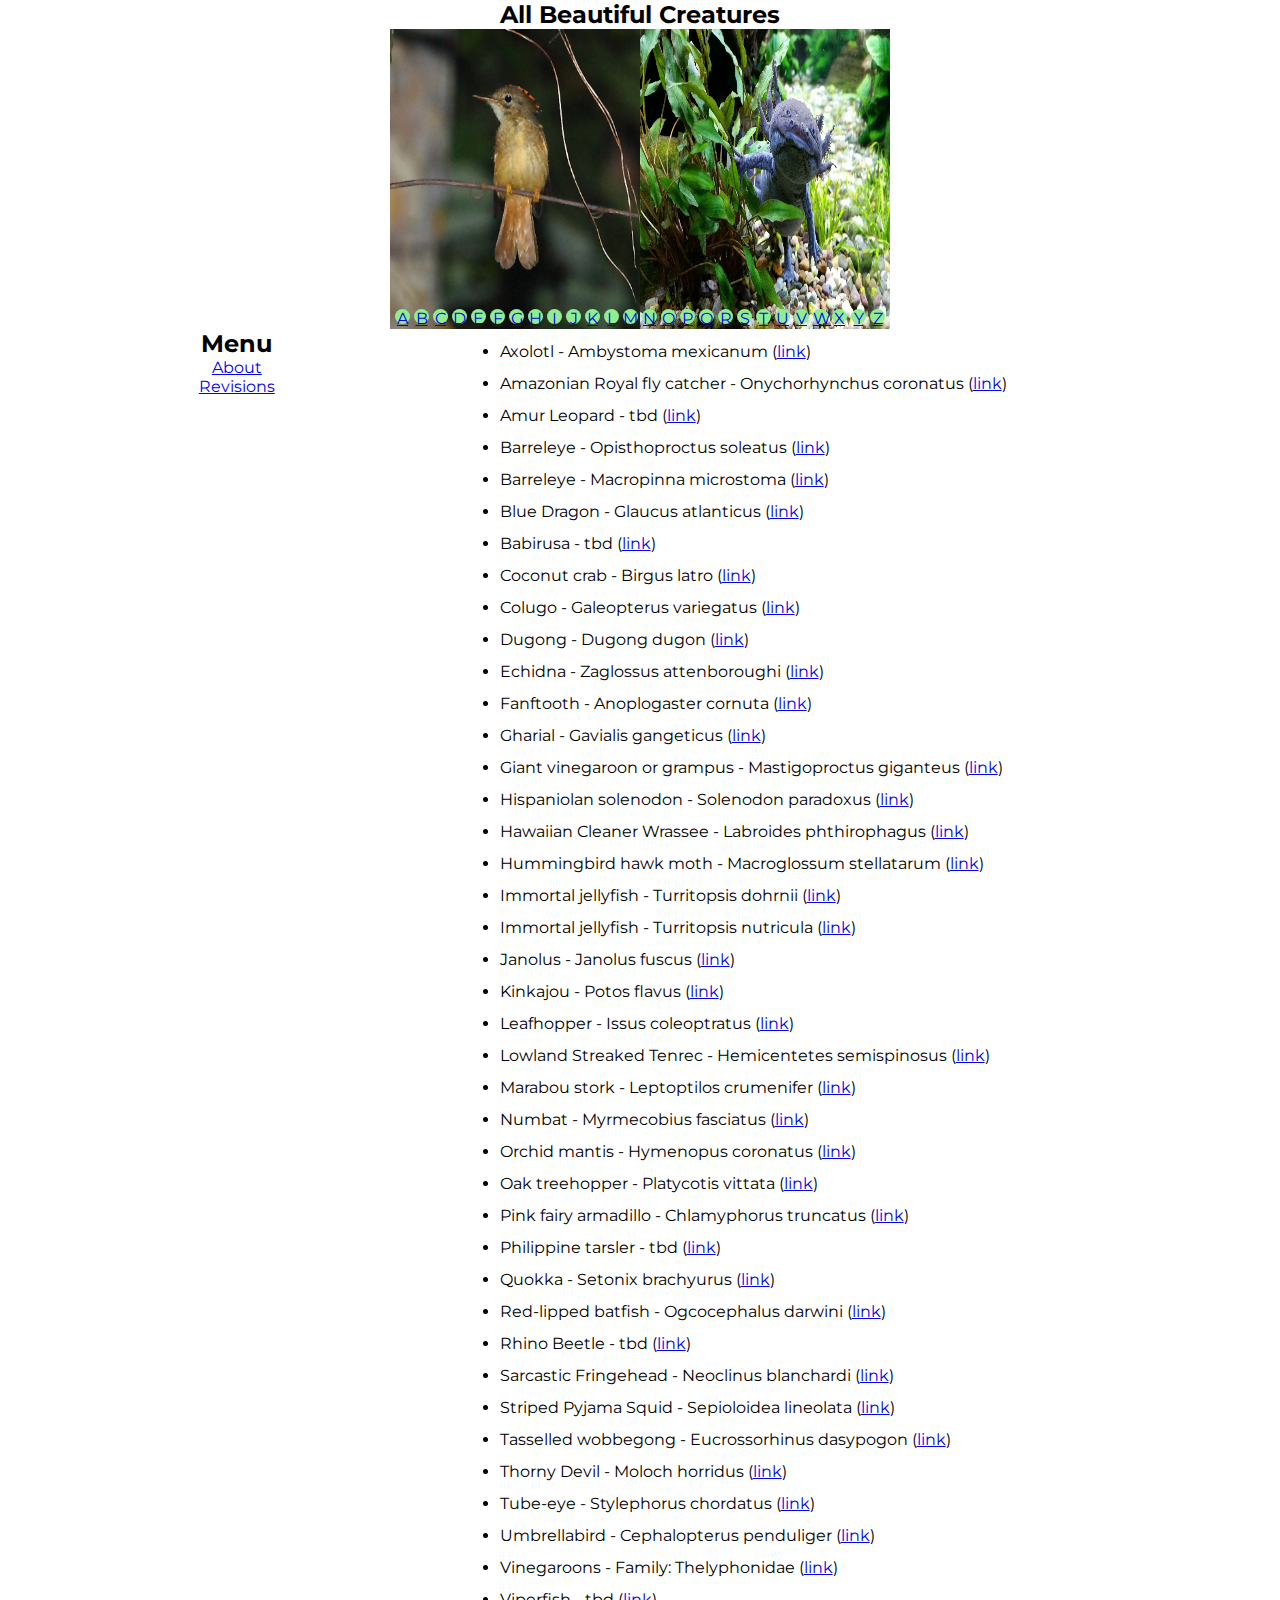
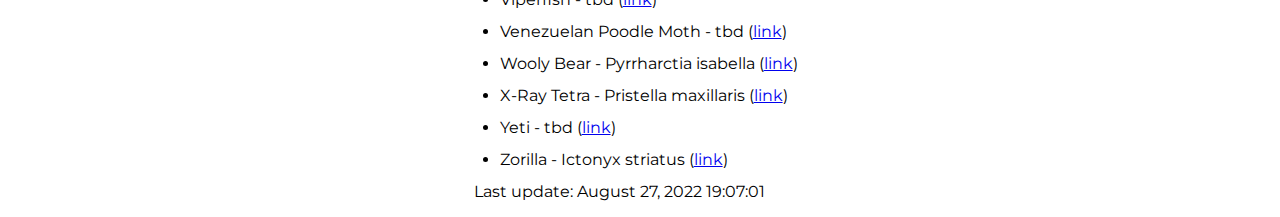
==== commit 9cb95a6a: "Changed W." ====
--- a/index.html
+++ b/index.html
@@ -62,7 +62,7 @@
         <img src="./images/tasseled-wobbegong-shark-eucrossorhinus-dasypogon-yawning.jpg" class="slide" width="500" height="300" />
         <img src="./images/Umbrellabird.Cotingidae_-_Cephalopterus_penduliger.jpg" class="slide" width="500" height="300" />
         <img src="./images/vmoth.jpg" class="slide" width="500" height="300" />
-        <img src="./images/WalkingCatfish.png" class="slide" width="500" height="300" />
+        <img src="./images/Woolybear-Caterpillar.jpg" class="slide" width="500" height="300" />
         <img src="./images/x-ray_tetra.jpg" class="slide" width="500" height="300" />
         <img src="./images/Yeti.jpg" class="slide" width="500" height="300" />
         <img src="./images/Zorilla.jpg" class="slide" width="500" height="300" />
@@ -148,7 +148,7 @@
           <li>Vinegaroons - Family: Thelyphonidae (<a href="https://en.wikipedia.org/wiki/Thelyphonida">link</a>)</li>
           <li>Viperfish - tbd (<a href="#">link</a>)</li>
           <li>Venezuelan Poodle Moth - tbd (<a href="https://en.wikipedia.org/wiki/Venezuelan_poodle_moth">link</a>)</li>
-          <li>Walking Catfish - Clarias batrachus (<a href="https://en.wikipedia.org/wiki/Walking_catfish">link</a>)</li>
+          <li>Wooly Bear - Pyrrharctia isabella (<a href="Pyrrharctia">link</a>)</li>
           <li>X-Ray Tetra - Pristella maxillaris (<a href="https://en.wikipedia.org/wiki/Pristella_maxillaris">link</a>)</li>
           <li>Yeti - tbd (<a href="https://en.wikipedia.org/wiki/Yeti">link</a>)</li>
           <li>Zorilla - Ictonyx striatus (<a href="https://en.wikipedia.org/wiki/Striped_polecat </br>     ">link</a>)</li>
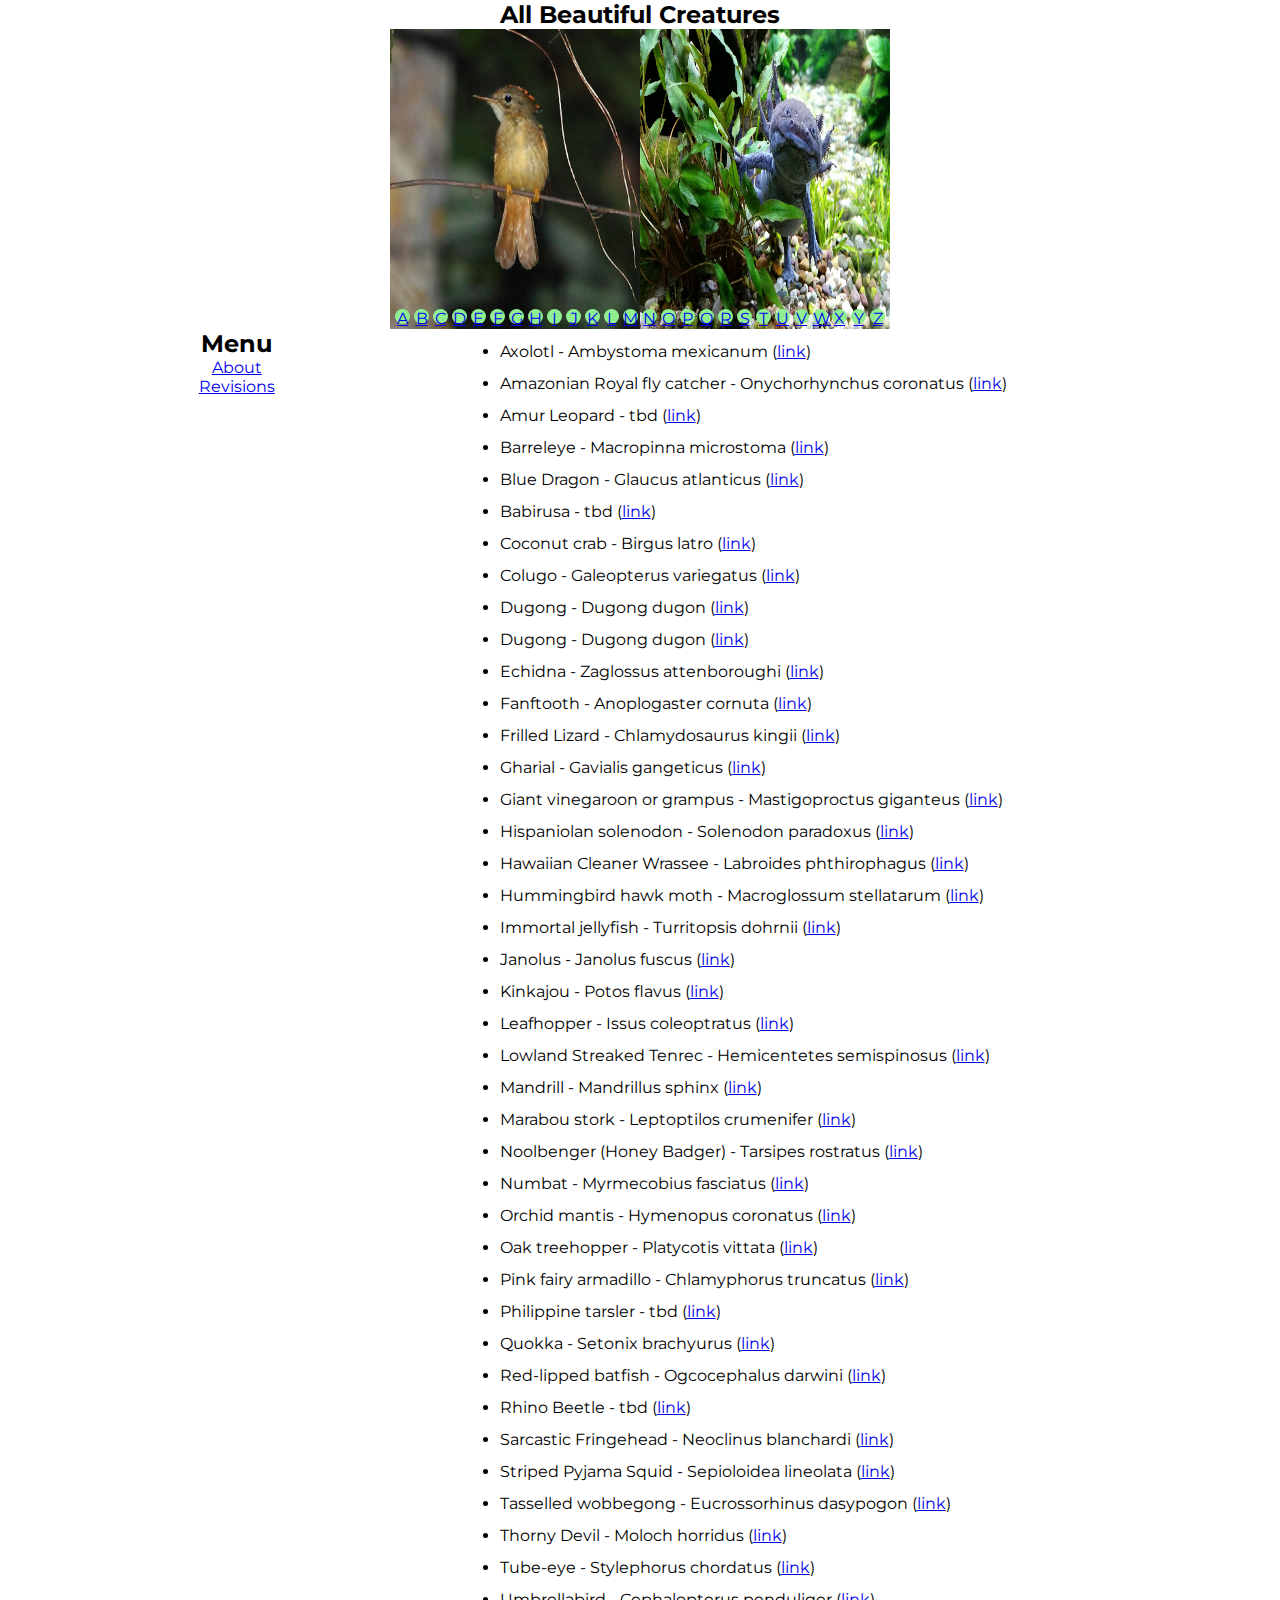
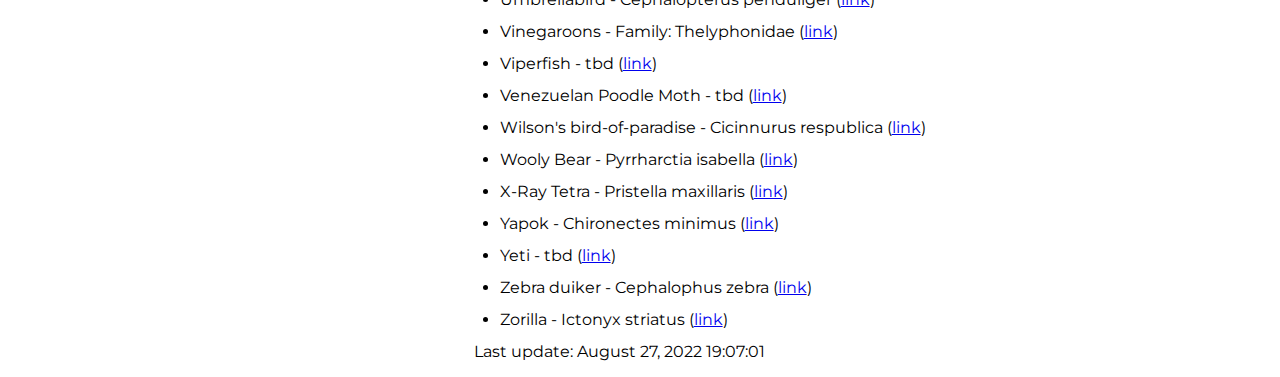
==== commit 4720f7b0: "Added 2nd animal: D,F,L,M,N,P,T,W,Y,Z" ====
--- a/index.html
+++ b/index.html
@@ -42,30 +42,41 @@
         <img src="./images/blue-dragon--glaucus-atlanticus.png" class="slide" width="250" height="300" />
         <img src="./images/Colugo.jpg" class="slide" width="250" height="300" />
         <img src="./images/coconut-crab.jpg" class="slide" width="250" height="300" />
-        <img src="./images/Dugong_WW1221.jpg" class="slide" width="500" height="300" />
+        <img src="./images/DracoLizard.jpeg" class="slide" width="250" height="300" />
+        <img src="./images/Dugong_WW1221.jpg" class="slide" width="250" height="300" />
         <img src="./images/echidna-Short-beaked_echidna.jpg" class="slide" width="500" height="300" />
-        <img src="./images/Fangtooth.Anoplogaster_cornuta.jpg" class="slide" width="500" height="300" />
-        <img src="./images/Giant.Mastigoproctus_giganteus_0004_L.D..jpg" class="slide" width="500" height="300" />
+        <img src="./images/Fangtooth.Anoplogaster_cornuta.jpg" class="slide" width="250" height="300" />
+        <img src="./images/Frill-necked_Lizard.jpg" class="slide" width="250" height="300" />
+        <img src="./images/Gharial_(Gavialis_gangeticus)_male.jpg" class="slide" width="250" height="300" />
+        <img src="./images/Giant.Mastigoproctus_giganteus_0004_L.D..jpg" class="slide" width="250" height="300" />
         <img src="./images/Hummingbird_hawk_moth.jpg" class="slide" width="500" height="300" />
         <img src="./images/Immortal.Jellyfish.Turritopsis_dohrnii.jpg" class="slide" width="500" height="300" />
         <img src="./images/Janolus_capensis.jpg" class="slide" width="500" height="300" />
         <img src="./images/kinkajou.Potos_flavus_(22985770100).jpg" class="slide" width="500" height="300" />
-        <img src="./images/Lowland_Streaked_Tenrec.jpg" class="slide" width="500" height="300" />
-        <img src="./images/Macropinna_Microstoma.png" class="slide" width="500" height="300" />
-        <img src="./images/Numbat.jpg" class="slide" width="500" height="300" />
+        <img src="./images/LeafHopper.jpeg" class="slide" width="250" height="300" />
+        <img src="./images/Lowland_Streaked_Tenrec.jpg" class="slide" width="250" height="300" />
+        <img src="./images/Marabou_stork.jpg" class="slide" width="250" height="300" />
+        <img src="./images/Mandrill.jpg" class="slide" width="250" height="300" />
+        <img src="./images/Noolbenger.jpg" class="slide" width="250" height="300" />
+        <img src="./images/Numbat.jpg" class="slide" width="250" height="300" />
         <img src="./images/OakTreehopper.-Platycotis_vittata.jpg" class="slide" width="500" height="300" />
         <img src="./images/Pink_Fairy_Armadillo_(Chlamyphorus_truncatus).jpg" class="slide" width="250" height="300" />
-        <img src="./images/PoleCat.Ictonyx_striatus.Italy.JPG" class="slide" width="250" height="300" />
+        <img src="./images/PhilipineTarsier.jpg" class="slide" width="250" height="300" />
         <img src="./images/quokka.jpg" class="slide" width="500" height="300" />
         <img src="./images/red-lipped-batfish.0.0.png" class="slide" width="500" height="300" />
-        <img src="./images/sarcasticfringehead.png" class="slide" width="500" height="300" />
-        <img src="./images/tasseled-wobbegong-shark-eucrossorhinus-dasypogon-yawning.jpg" class="slide" width="500" height="300" />
+        <img src="./images/sarcasticfringehead.png" class="slide" width="250" height="300" />
+        <img src="./images/Stripped_Pyjama_squid.jpg" class="slide" width="250" height="300" />
+        <img src="./images/tasseled-wobbegong-shark-eucrossorhinus-dasypogon-yawning.jpg" class="slide" width="250" height="300" />
+        <img src="./images/Thornydevil.jpg" class="slide" width="250" height="300" />
         <img src="./images/Umbrellabird.Cotingidae_-_Cephalopterus_penduliger.jpg" class="slide" width="500" height="300" />
         <img src="./images/vmoth.jpg" class="slide" width="500" height="300" />
-        <img src="./images/Woolybear-Caterpillar.jpg" class="slide" width="500" height="300" />
+        <img src="./images/Wilson's_Bird_of_Paradise_Best.jpg" class="slide" width="250" height="300" />
+        <img src="./images/Woolybear-Caterpillar.jpg" class="slide" width="250" height="300" />
         <img src="./images/x-ray_tetra.jpg" class="slide" width="500" height="300" />
-        <img src="./images/Yeti.jpg" class="slide" width="500" height="300" />
-        <img src="./images/Zorilla.jpg" class="slide" width="500" height="300" />
+        <img src="./images/Yapok.jpg" class="slide" width="250" height="300" />
+        <img src="./images/Yeti.jpg" class="slide" width="250" height="300" />
+        <img src="./images/Zorilla.jpg" class="slide" width="250" height="300" />
+        <img src="./images/ZebraDuiker.jpg" class="slide" width="250" height="300" />
       </div>
       <div class="buttons">
         <a href="#slide-1">A</a>
@@ -110,32 +121,34 @@
           <li>Axolotl - Ambystoma mexicanum (<a href="https://en.wikipedia.org/wiki/Axolotl">link</a>)</li>
           <li>Amazonian Royal fly catcher - Onychorhynchus coronatus (<a href="https://en.wikipedia.org/wiki/Amazonian_royal_flycatcher">link</a>)</li>
           <li>Amur Leopard - tbd (<a href="#">link</a>)</li>
-          <li>Barreleye - Opisthoproctus soleatus (<a href="https://en.wikipedia.org/wiki/Barreleye">link</a>)</li>
           <li>Barreleye - Macropinna microstoma (<a href="https://en.wikipedia.org/wiki/Macropinna">link</a>)</li>
           <li>Blue Dragon -  Glaucus atlanticus (<a href=" https://en.wikipedia.org/wiki/Glaucus_atlanticus">link</a>)</li>
           <li>Babirusa - tbd (<a href="#">link</a>)</li>
           <li>Coconut crab - Birgus latro (<a href="https://en.wikipedia.org/wiki/Coconut_crab">link</a>)</li>
           <li>Colugo - Galeopterus variegatus (<a href="https://en.wikipedia.org/wiki/Colugo">link</a>)</li>
+          <li>Dugong - Dugong dugon (<a href="https://en.wikipedia.org/wiki/Draco_spilonotus">link</a>)</li>
           <li>Dugong - Dugong dugon (<a href="https://en.wikipedia.org/wiki/Dugong">link</a>)</li>
           <li>Echidna - Zaglossus attenboroughi (<a href="https://en.wikipedia.org/wiki/Echidna">link</a>)</li>
           <li>Fanftooth - Anoplogaster cornuta (<a href="https://en.wikipedia.org/wiki/Fangtooth">link</a>)</li>
+          <li>Frilled Lizard - Chlamydosaurus kingii (<a href="https://en.wikipedia.org/wiki/Chlamydosaurus">link</a>)</li>
           <li>Gharial - Gavialis gangeticus (<a href="https://en.wikipedia.org/wiki/Gharial">link</a>)</li>
           <li>Giant vinegaroon or grampus - Mastigoproctus giganteus (<a href="https://en.wikipedia.org/wiki/Mastigoproctus_giganteus">link</a>)</li>
           <li>Hispaniolan solenodon - Solenodon paradoxus (<a href="https://en.wikipedia.org/wiki/Hispaniolan_solenodon">link</a>)</li>
           <li>Hawaiian Cleaner Wrassee - Labroides phthirophagus (<a href="https://en.wikipedia.org/wiki/Hawaiian_cleaner_wrasse">link</a>)</li>
           <li>Hummingbird hawk moth - Macroglossum stellatarum (<a href="https://en.wikipedia.org/wiki/Hummingbird_hawk-moth">link</a>)</li>
           <li>Immortal jellyfish - Turritopsis dohrnii (<a href="https://en.wikipedia.org/wiki/Turritopsis_dohrnii">link</a>)</li>
-          <li>Immortal jellyfish - Turritopsis nutricula (<a href="https://en.wikipedia.org/wiki/Turritopsis_nutricula">link</a>)</li>
           <li>Janolus -  Janolus fuscus (<a href="https://en.wikipedia.org/wiki/Janolus_fuscus">link</a>)</li>
           <li>Kinkajou -  Potos flavus (<a href="https://en.wikipedia.org/wiki/Kinkajou">link</a>)</li>
           <li>Leafhopper - Issus coleoptratus (<a href="https://en.wikipedia.org/wiki/Issus_coleoptratus">link</a>)</li>
           <li>Lowland Streaked Tenrec - Hemicentetes semispinosus (<a href="https://en.wikipedia.org/wiki/Lowland_streaked_tenrec">link</a>)</li>
+          <li>Mandrill - Mandrillus sphinx (<a href="https://en.wikipedia.org/wiki/Mandrill">link</a>)</li>
           <li>Marabou stork - Leptoptilos crumenifer (<a href="https://en.wikipedia.org/wiki/Marabou_stork">link</a>)</li>
+          <li>Noolbenger (Honey Badger) - Tarsipes rostratus (<a href="https://en.wikipedia.org/wiki/Honey_possum">link</a>)</li>
           <li>Numbat - Myrmecobius fasciatus (<a href="https://en.wikipedia.org/wiki/Numbat">link</a>)</li>
           <li>Orchid mantis - Hymenopus coronatus (<a href="https://en.wikipedia.org/wiki/Hymenopus_coronatus">link</a>)</li>
           <li>Oak treehopper - Platycotis vittata (<a href="https://en.wikipedia.org/wiki/Platycotis_vittata">link</a>)</li>
           <li>Pink fairy armadillo - Chlamyphorus truncatus (<a href="https://en.wikipedia.org/wiki/Pink_fairy_armadillo">link</a>)</li>
-          <li>Philippine tarsler - tbd (<a href="#">link</a>)</li>
+          <li>Philippine tarsler - tbd (<a href="https://en.wikipedia.org/wiki/Philippine_tarsier">link</a>)</li>
           <li>Quokka - Setonix brachyurus (<a href="https://en.wikipedia.org/wiki/Quokka">link</a>)</li>
           <li>Red-lipped batfish - Ogcocephalus darwini (<a href="https://en.wikipedia.org/wiki/Red-lipped_batfish">link</a>)</li>
           <li>Rhino Beetle - tbd (<a href="#">link</a>)</li>
@@ -148,10 +161,13 @@
           <li>Vinegaroons - Family: Thelyphonidae (<a href="https://en.wikipedia.org/wiki/Thelyphonida">link</a>)</li>
           <li>Viperfish - tbd (<a href="#">link</a>)</li>
           <li>Venezuelan Poodle Moth - tbd (<a href="https://en.wikipedia.org/wiki/Venezuelan_poodle_moth">link</a>)</li>
-          <li>Wooly Bear - Pyrrharctia isabella (<a href="Pyrrharctia">link</a>)</li>
+          <li>Wilson's bird-of-paradise - Cicinnurus respublica (<a href="https://en.wikipedia.org/wiki/Wilson%27s_bird-of-paradise">link</a>)</li>
+          <li>Wooly Bear - Pyrrharctia isabella (<a href="https://en.wikipedia.org/wiki/Pyrrharctia_isabella">link</a>)</li>
           <li>X-Ray Tetra - Pristella maxillaris (<a href="https://en.wikipedia.org/wiki/Pristella_maxillaris">link</a>)</li>
+          <li>Yapok - Chironectes minimus (<a href="https://en.wikipedia.org/wiki/Water_opossum">link</a>)</li>
           <li>Yeti - tbd (<a href="https://en.wikipedia.org/wiki/Yeti">link</a>)</li>
-          <li>Zorilla - Ictonyx striatus (<a href="https://en.wikipedia.org/wiki/Striped_polecat </br>     ">link</a>)</li>
+          <li>Zebra duiker - Cephalophus zebra (<a href="https://en.wikipedia.org/wiki/Zebra_duiker">link</a>)</li>
+          <li>Zorilla - Ictonyx striatus (<a href="https://en.wikipedia.org/wiki/Striped_polecat">link</a>)</li>
         </ul>
         <footer>Last update: August 27, 2022 19:07:01</footer>
       </div>
--- a/styles.css
+++ b/styles.css
@@ -84,7 +84,6 @@
 }
 
 #slide-1:target ~ .image-container {left: 0px;}
-#slide-1a:target ~ .image-container {left: 250px;}
 #slide-2:target ~ .image-container {left: -500px;}
 #slide-3:target ~ .image-container {left: -1000px;}
 #slide-4:target ~ .image-container {left: -1500px;}
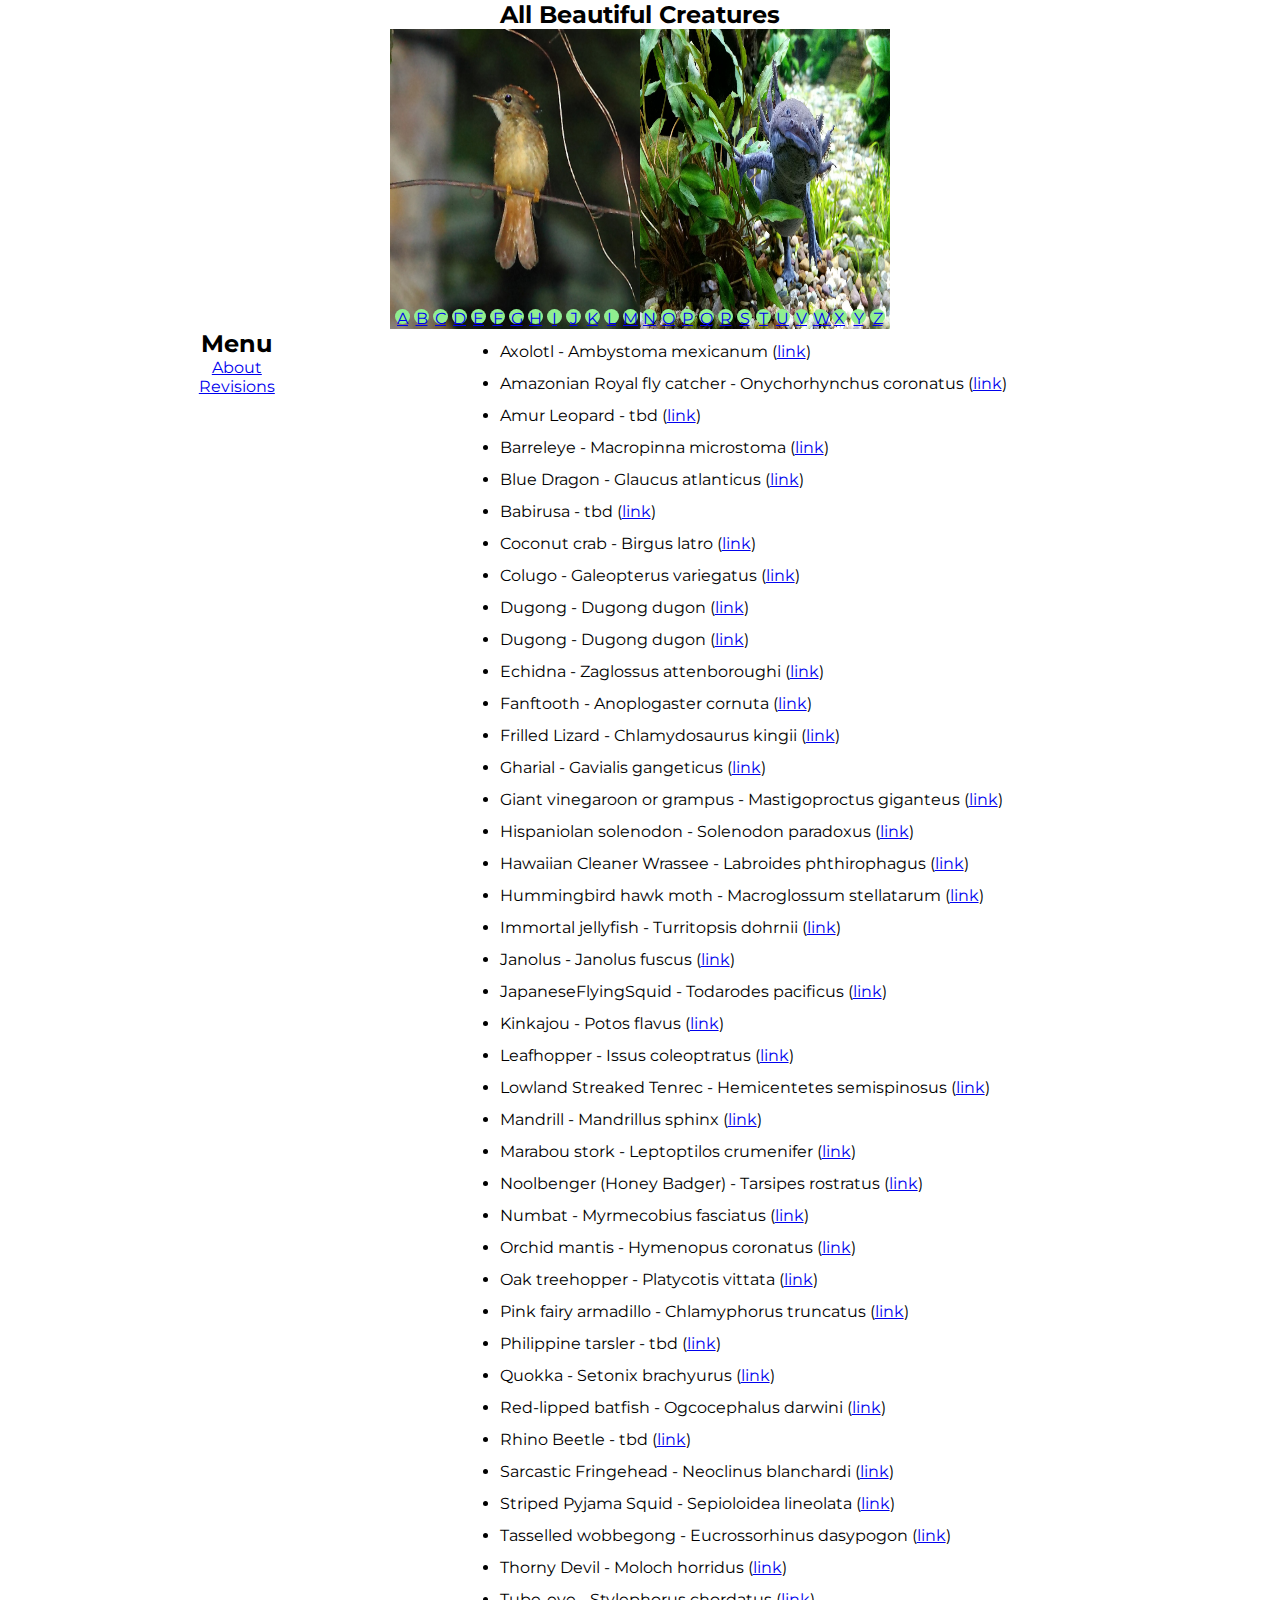
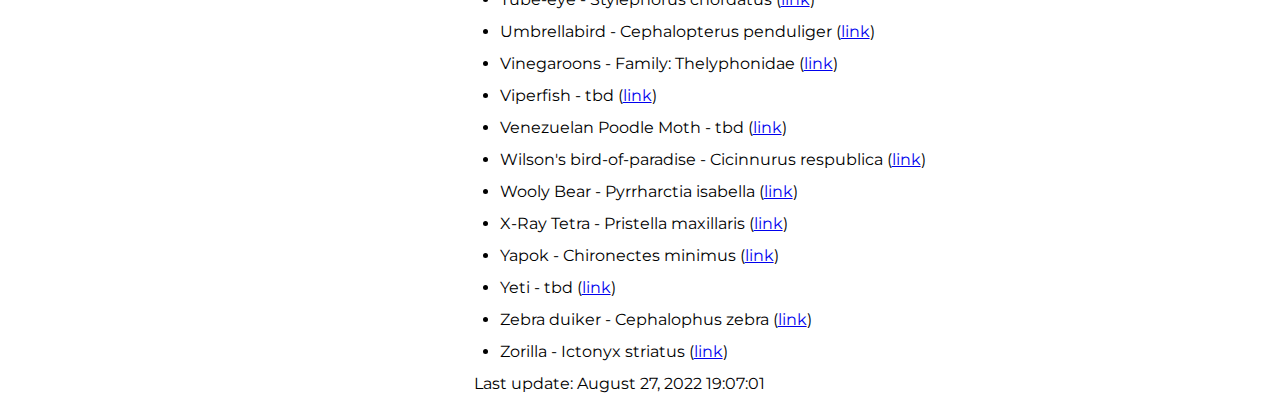
==== commit ec9a16ec: "Added second J." ====
--- a/index.html
+++ b/index.html
@@ -1,7 +1,7 @@
 <!DOCTYPE html>
 <html>
   <head>
-    <title>Slideshow Images</title>
+    <title>ABC</title>
     <link rel="stylesheet" type="text/css" href="styles.css" />
   </head>
   <body>
@@ -51,7 +51,8 @@
         <img src="./images/Giant.Mastigoproctus_giganteus_0004_L.D..jpg" class="slide" width="250" height="300" />
         <img src="./images/Hummingbird_hawk_moth.jpg" class="slide" width="500" height="300" />
         <img src="./images/Immortal.Jellyfish.Turritopsis_dohrnii.jpg" class="slide" width="500" height="300" />
-        <img src="./images/Janolus_capensis.jpg" class="slide" width="500" height="300" />
+        <img src="./images/Janolus_capensis.jpg" class="slide" width="250" height="300" />
+        <img src="./images/JapaneseFlyingSquid.jpg" class="slide" width="250" height="300" />
         <img src="./images/kinkajou.Potos_flavus_(22985770100).jpg" class="slide" width="500" height="300" />
         <img src="./images/LeafHopper.jpeg" class="slide" width="250" height="300" />
         <img src="./images/Lowland_Streaked_Tenrec.jpg" class="slide" width="250" height="300" />
@@ -138,6 +139,7 @@
           <li>Hummingbird hawk moth - Macroglossum stellatarum (<a href="https://en.wikipedia.org/wiki/Hummingbird_hawk-moth">link</a>)</li>
           <li>Immortal jellyfish - Turritopsis dohrnii (<a href="https://en.wikipedia.org/wiki/Turritopsis_dohrnii">link</a>)</li>
           <li>Janolus -  Janolus fuscus (<a href="https://en.wikipedia.org/wiki/Janolus_fuscus">link</a>)</li>
+          <li>JapaneseFlyingSquid -  Todarodes pacificus (<a href="https://en.wikipedia.org/wiki/Japanese_flying_squid">link</a>)</li>
           <li>Kinkajou -  Potos flavus (<a href="https://en.wikipedia.org/wiki/Kinkajou">link</a>)</li>
           <li>Leafhopper - Issus coleoptratus (<a href="https://en.wikipedia.org/wiki/Issus_coleoptratus">link</a>)</li>
           <li>Lowland Streaked Tenrec - Hemicentetes semispinosus (<a href="https://en.wikipedia.org/wiki/Lowland_streaked_tenrec">link</a>)</li>
